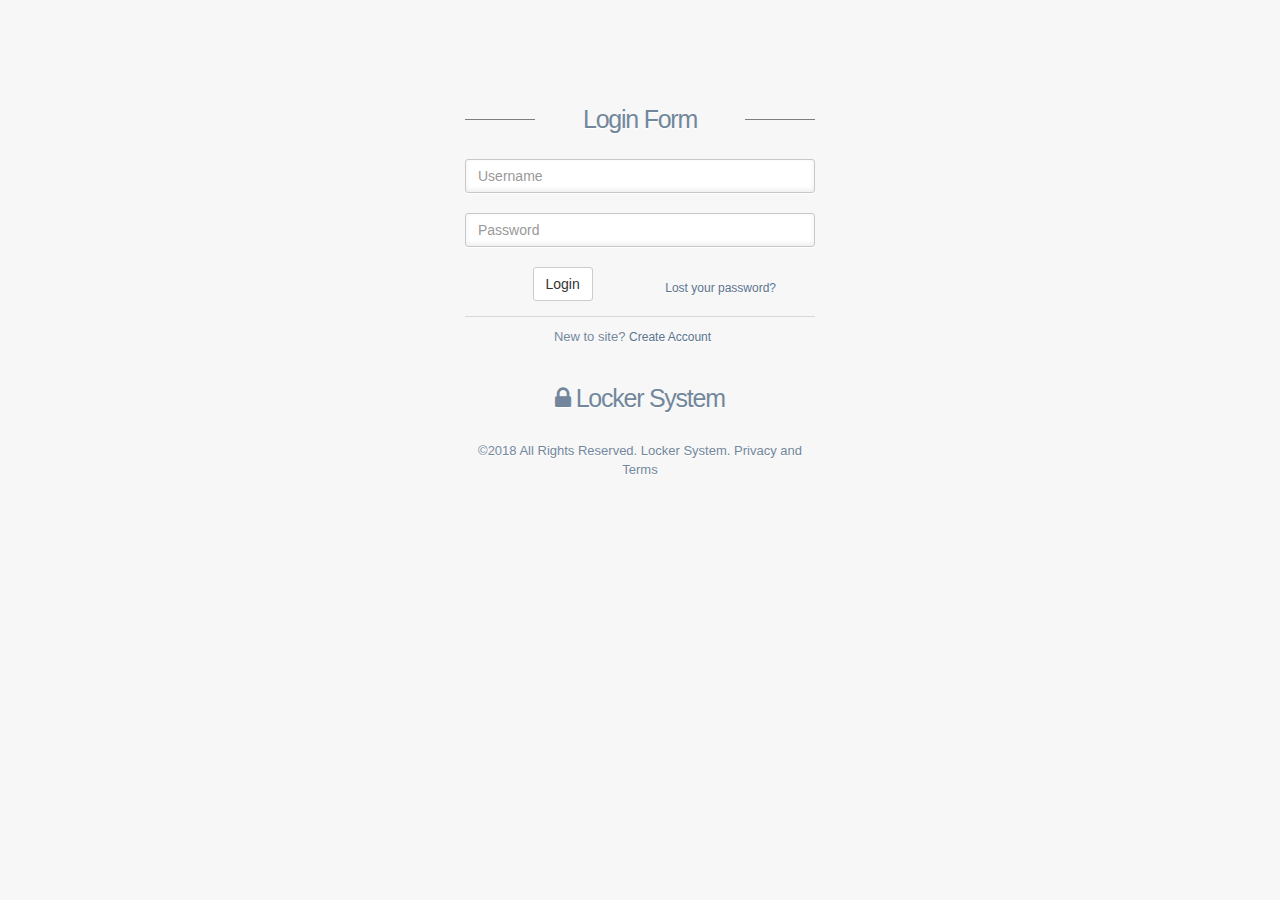
==== view/index.html @ 8dc30292 "newly added" ====
<!DOCTYPE html>
<html lang="en">
<head>
    <meta charset="UTF-8">
    <meta name="viewport" content="width=device-width, initial-scale=1.0">
    <meta http-equiv="X-UA-Compatible" content="ie=edge">
    <title>Locker System</title>
    <link rel="stylesheet" href="assets/css/bs.css">
    <link rel="stylesheet" href="assets/css/fa.css">
    <link rel="stylesheet" href="assets/css/progress.css">
    <link rel="stylesheet" href="assets/css/animate.css">
    <link rel="stylesheet" href="assets/css/custom.css">
</head>
<body class="login">
    <a href="" class="hiddenanchor" id="signup"></a>
    <a class="hiddenanchor" id="signin"></a>

    <div class="login_wrapper">
        <div class="animate form login_form">
          <section class="login_content">
            <form method="post">
              <h1>Login Form</h1>
              <div>
                <input type="text" class="form-control" placeholder="Username" required="" name="username" />
              </div>
              <div>
                <input type="password" class="form-control" placeholder="Password" required="" name="password" />
              </div>
              <div>
              <button class="btn btn-default submit" name="login" type="submit">Login</button>
                <a class="reset_pass" href="#">Lost your password?</a>
              </div>

              <div class="clearfix"></div>

              <div class="separator">
                <p class="change_link">New to site?
                  <a href="#signup" class="to_register"> Create Account </a>
                </p>

                <div class="clearfix"></div>
                <br />

                <div>
                <h1><i class="fa fa-lock"></i> Locker System</h1>
                <p>©2018 All Rights Reserved. Locker System. Privacy and Terms</p>
                </div>
              </div>
            </form>
          </section>
          <!-- PHP -->
                    <!-- END -->
        </div>

        <div id="register" class="animate form registration_form">
          <section class="login_content">
            <form method="post">
              <h1>Create Account</h1>
              <div>
                <input type="text" class="form-control" placeholder="Username" required="" name="username" />
              </div>
              <div>
                <input type="password" class="form-control" placeholder="Password" required="" name="password"/>
              </div>
              <div>
                  <input type="text" class="form-control" placeholder="Firstname" required="" name="firstname"/>
              </div>
              <div>
                <input type="text" class="form-control" placeholder="Lastname" required="" name="lastname"/>
              </div>
              <div>
                    <select name="dept_code" class="form-control" style="margin-bottom:5%" required="">
                      <option value="" disabled selected>Course</option>
                     <option value=1 >BSIT</option><option value=2 >BSBA</option>                    </select>
                   
              </div>
              <div >
                    <select name="yearlevel"  class="form-control" required="">
                      <option value="" disabled selected>Year Level</option>
                      <option value="1">1</option>
                      <option value="2">2</option>
                      <option value="3">3</option>
                      <option value="4">4</option>
                    </select>
              </div>
              <div>
                <button class="btn btn-default submit" name="register" type="submit" style="margin-top:5%">Submit</button>
              </div>

              <div class="clearfix"></div>

              <div class="separator">
                <p class="change_link">Already a member ?
                  <a href="#signin" class="to_register"> Log in </a>
                </p>

                <div class="clearfix"></div>
                <br />

                <div>
                  <h1><i class="fa fa-paw"></i> Locker System</h1>
                  <p>©2018 All Rights Reserved. Locker System. Privacy and Terms</p>
                </div>
              </div>
            </form>
          </section>
        </div>
      </div>
    </div>
    <!-- PHP -->
    </body>
</html>
---- view/assets/css/fa.css ----
/*!
 *  Font Awesome 4.6.3 by @davegandy - http://fontawesome.io - @fontawesome
 *  License - http://fontawesome.io/license (Font: SIL OFL 1.1, CSS: MIT License)
 */@font-face{font-family:'FontAwesome';src:url('../fonts/fonts/fontawesome-webfont.eot?v=4.6.3');src:url('../fonts/fonts/fontawesome-webfont.eot?#iefix&v=4.6.3') format('embedded-opentype'),url('../fonts/fonts/fontawesome-webfont.woff2?v=4.6.3') format('woff2'),url('../fonts/fonts/fontawesome-webfont.woff?v=4.6.3') format('woff'),url('../fonts/fonts/fontawesome-webfont.ttf?v=4.6.3') format('truetype'),url('../fonts/fonts/fontawesome-webfont.svg?v=4.6.3#fontawesomeregular') format('svg');font-weight:normal;font-style:normal}.fa{display:inline-block;font:normal normal normal 14px/1 FontAwesome;font-size:inherit;text-rendering:auto;-webkit-font-smoothing:antialiased;-moz-osx-font-smoothing:grayscale}.fa-lg{font-size:1.33333333em;line-height:.75em;vertical-align:-15%}.fa-2x{font-size:2em}.fa-3x{font-size:3em}.fa-4x{font-size:4em}.fa-5x{font-size:5em}.fa-fw{width:1.28571429em;text-align:center}.fa-ul{padding-left:0;margin-left:2.14285714em;list-style-type:none}.fa-ul>li{position:relative}.fa-li{position:absolute;left:-2.14285714em;width:2.14285714em;top:.14285714em;text-align:center}.fa-li.fa-lg{left:-1.85714286em}.fa-border{padding:.2em .25em .15em;border:solid .08em #eee;border-radius:.1em}.fa-pull-left{float:left}.fa-pull-right{float:right}.fa.fa-pull-left{margin-right:.3em}.fa.fa-pull-right{margin-left:.3em}.pull-right{float:right}.pull-left{float:left}.fa.pull-left{margin-right:.3em}.fa.pull-right{margin-left:.3em}.fa-spin{-webkit-animation:fa-spin 2s infinite linear;animation:fa-spin 2s infinite linear}.fa-pulse{-webkit-animation:fa-spin 1s infinite steps(8);animation:fa-spin 1s infinite steps(8)}@-webkit-keyframes fa-spin{0%{-webkit-transform:rotate(0deg);transform:rotate(0deg)}100%{-webkit-transform:rotate(359deg);transform:rotate(359deg)}}@keyframes fa-spin{0%{-webkit-transform:rotate(0deg);transform:rotate(0deg)}100%{-webkit-transform:rotate(359deg);transform:rotate(359deg)}}.fa-rotate-90{-ms-filter:"progid:DXImageTransform.Microsoft.BasicImage(rotation=1)";-webkit-transform:rotate(90deg);-ms-transform:rotate(90deg);transform:rotate(90deg)}.fa-rotate-180{-ms-filter:"progid:DXImageTransform.Microsoft.BasicImage(rotation=2)";-webkit-transform:rotate(180deg);-ms-transform:rotate(180deg);transform:rotate(180deg)}.fa-rotate-270{-ms-filter:"progid:DXImageTransform.Microsoft.BasicImage(rotation=3)";-webkit-transform:rotate(270deg);-ms-transform:rotate(270deg);transform:rotate(270deg)}.fa-flip-horizontal{-ms-filter:"progid:DXImageTransform.Microsoft.BasicImage(rotation=0, mirror=1)";-webkit-transform:scale(-1, 1);-ms-transform:scale(-1, 1);transform:scale(-1, 1)}.fa-flip-vertical{-ms-filter:"progid:DXImageTransform.Microsoft.BasicImage(rotation=2, mirror=1)";-webkit-transform:scale(1, -1);-ms-transform:scale(1, -1);transform:scale(1, -1)}:root .fa-rotate-90,:root .fa-rotate-180,:root .fa-rotate-270,:root .fa-flip-horizontal,:root .fa-flip-vertical{filter:none}.fa-stack{position:relative;display:inline-block;width:2em;height:2em;line-height:2em;vertical-align:middle}.fa-stack-1x,.fa-stack-2x{position:absolute;left:0;width:100%;text-align:center}.fa-stack-1x{line-height:inherit}.fa-stack-2x{font-size:2em}.fa-inverse{color:#fff}.fa-glass:before{content:"\f000"}.fa-music:before{content:"\f001"}.fa-search:before{content:"\f002"}.fa-envelope-o:before{content:"\f003"}.fa-heart:before{content:"\f004"}.fa-star:before{content:"\f005"}.fa-star-o:before{content:"\f006"}.fa-user:before{content:"\f007"}.fa-film:before{content:"\f008"}.fa-th-large:before{content:"\f009"}.fa-th:before{content:"\f00a"}.fa-th-list:before{content:"\f00b"}.fa-check:before{content:"\f00c"}.fa-remove:before,.fa-close:before,.fa-times:before{content:"\f00d"}.fa-search-plus:before{content:"\f00e"}.fa-search-minus:before{content:"\f010"}.fa-power-off:before{content:"\f011"}.fa-signal:before{content:"\f012"}.fa-gear:before,.fa-cog:before{content:"\f013"}.fa-trash-o:before{content:"\f014"}.fa-home:before{content:"\f015"}.fa-file-o:before{content:"\f016"}.fa-clock-o:before{content:"\f017"}.fa-road:before{content:"\f018"}.fa-download:before{content:"\f019"}.fa-arrow-circle-o-down:before{content:"\f01a"}.fa-arrow-circle-o-up:before{content:"\f01b"}.fa-inbox:before{content:"\f01c"}.fa-play-circle-o:before{content:"\f01d"}.fa-rotate-right:before,.fa-repeat:before{content:"\f01e"}.fa-refresh:before{content:"\f021"}.fa-list-alt:before{content:"\f022"}.fa-lock:before{content:"\f023"}.fa-flag:before{content:"\f024"}.fa-headphones:before{content:"\f025"}.fa-volume-off:before{content:"\f026"}.fa-volume-down:before{content:"\f027"}.fa-volume-up:before{content:"\f028"}.fa-qrcode:before{content:"\f029"}.fa-barcode:before{content:"\f02a"}.fa-tag:before{content:"\f02b"}.fa-tags:before{content:"\f02c"}.fa-book:before{content:"\f02d"}.fa-bookmark:before{content:"\f02e"}.fa-print:before{content:"\f02f"}.fa-camera:before{content:"\f030"}.fa-font:before{content:"\f031"}.fa-bold:before{content:"\f032"}.fa-italic:before{content:"\f033"}.fa-text-height:before{content:"\f034"}.fa-text-width:before{content:"\f035"}.fa-align-left:before{content:"\f036"}.fa-align-center:before{content:"\f037"}.fa-align-right:before{content:"\f038"}.fa-align-justify:before{content:"\f039"}.fa-list:before{content:"\f03a"}.fa-dedent:before,.fa-outdent:before{content:"\f03b"}.fa-indent:before{content:"\f03c"}.fa-video-camera:before{content:"\f03d"}.fa-photo:before,.fa-image:before,.fa-picture-o:before{content:"\f03e"}.fa-pencil:before{content:"\f040"}.fa-map-marker:before{content:"\f041"}.fa-adjust:before{content:"\f042"}.fa-tint:before{content:"\f043"}.fa-edit:before,.fa-pencil-square-o:before{content:"\f044"}.fa-share-square-o:before{content:"\f045"}.fa-check-square-o:before{content:"\f046"}.fa-arrows:before{content:"\f047"}.fa-step-backward:before{content:"\f048"}.fa-fast-backward:before{content:"\f049"}.fa-backward:before{content:"\f04a"}.fa-play:before{content:"\f04b"}.fa-pause:before{content:"\f04c"}.fa-stop:before{content:"\f04d"}.fa-forward:before{content:"\f04e"}.fa-fast-forward:before{content:"\f050"}.fa-step-forward:before{content:"\f051"}.fa-eject:before{content:"\f052"}.fa-chevron-left:before{content:"\f053"}.fa-chevron-right:before{content:"\f054"}.fa-plus-circle:before{content:"\f055"}.fa-minus-circle:before{content:"\f056"}.fa-times-circle:before{content:"\f057"}.fa-check-circle:before{content:"\f058"}.fa-question-circle:before{content:"\f059"}.fa-info-circle:before{content:"\f05a"}.fa-crosshairs:before{content:"\f05b"}.fa-times-circle-o:before{content:"\f05c"}.fa-check-circle-o:before{content:"\f05d"}.fa-ban:before{content:"\f05e"}.fa-arrow-left:before{content:"\f060"}.fa-arrow-right:before{content:"\f061"}.fa-arrow-up:before{content:"\f062"}.fa-arrow-down:before{content:"\f063"}.fa-mail-forward:before,.fa-share:before{content:"\f064"}.fa-expand:before{content:"\f065"}.fa-compress:before{content:"\f066"}.fa-plus:before{content:"\f067"}.fa-minus:before{content:"\f068"}.fa-asterisk:before{content:"\f069"}.fa-exclamation-circle:before{content:"\f06a"}.fa-gift:before{content:"\f06b"}.fa-leaf:before{content:"\f06c"}.fa-fire:before{content:"\f06d"}.fa-eye:before{content:"\f06e"}.fa-eye-slash:before{content:"\f070"}.fa-warning:before,.fa-exclamation-triangle:before{content:"\f071"}.fa-plane:before{content:"\f072"}.fa-calendar:before{content:"\f073"}.fa-random:before{content:"\f074"}.fa-comment:before{content:"\f075"}.fa-magnet:before{content:"\f076"}.fa-chevron-up:before{content:"\f077"}.fa-chevron-down:before{content:"\f078"}.fa-retweet:before{content:"\f079"}.fa-shopping-cart:before{content:"\f07a"}.fa-folder:before{content:"\f07b"}.fa-folder-open:before{content:"\f07c"}.fa-arrows-v:before{content:"\f07d"}.fa-arrows-h:before{content:"\f07e"}.fa-bar-chart-o:before,.fa-bar-chart:before{content:"\f080"}.fa-twitter-square:before{content:"\f081"}.fa-facebook-square:before{content:"\f082"}.fa-camera-retro:before{content:"\f083"}.fa-key:before{content:"\f084"}.fa-gears:before,.fa-cogs:before{content:"\f085"}.fa-comments:before{content:"\f086"}.fa-thumbs-o-up:before{content:"\f087"}.fa-thumbs-o-down:before{content:"\f088"}.fa-star-half:before{content:"\f089"}.fa-heart-o:before{content:"\f08a"}.fa-sign-out:before{content:"\f08b"}.fa-linkedin-square:before{content:"\f08c"}.fa-thumb-tack:before{content:"\f08d"}.fa-external-link:before{content:"\f08e"}.fa-sign-in:before{content:"\f090"}.fa-trophy:before{content:"\f091"}.fa-github-square:before{content:"\f092"}.fa-upload:before{content:"\f093"}.fa-lemon-o:before{content:"\f094"}.fa-phone:before{content:"\f095"}.fa-square-o:before{content:"\f096"}.fa-bookmark-o:before{content:"\f097"}.fa-phone-square:before{content:"\f098"}.fa-twitter:before{content:"\f099"}.fa-facebook-f:before,.fa-facebook:before{content:"\f09a"}.fa-github:before{content:"\f09b"}.fa-unlock:before{content:"\f09c"}.fa-credit-card:before{content:"\f09d"}.fa-feed:before,.fa-rss:before{content:"\f09e"}.fa-hdd-o:before{content:"\f0a0"}.fa-bullhorn:before{content:"\f0a1"}.fa-bell:before{content:"\f0f3"}.fa-certificate:before{content:"\f0a3"}.fa-hand-o-right:before{content:"\f0a4"}.fa-hand-o-left:before{content:"\f0a5"}.fa-hand-o-up:before{content:"\f0a6"}.fa-hand-o-down:before{content:"\f0a7"}.fa-arrow-circle-left:before{content:"\f0a8"}.fa-arrow-circle-right:before{content:"\f0a9"}.fa-arrow-circle-up:before{content:"\f0aa"}.fa-arrow-circle-down:before{content:"\f0ab"}.fa-globe:before{content:"\f0ac"}.fa-wrench:before{content:"\f0ad"}.fa-tasks:before{content:"\f0ae"}.fa-filter:before{content:"\f0b0"}.fa-briefcase:before{content:"\f0b1"}.fa-arrows-alt:before{content:"\f0b2"}.fa-group:before,.fa-users:before{content:"\f0c0"}.fa-chain:before,.fa-link:before{content:"\f0c1"}.fa-cloud:before{content:"\f0c2"}.fa-flask:before{content:"\f0c3"}.fa-cut:before,.fa-scissors:before{content:"\f0c4"}.fa-copy:before,.fa-files-o:before{content:"\f0c5"}.fa-paperclip:before{content:"\f0c6"}.fa-save:before,.fa-floppy-o:before{content:"\f0c7"}.fa-square:before{content:"\f0c8"}.fa-navicon:before,.fa-reorder:before,.fa-bars:before{content:"\f0c9"}.fa-list-ul:before{content:"\f0ca"}.fa-list-ol:before{content:"\f0cb"}.fa-strikethrough:before{content:"\f0cc"}.fa-underline:before{content:"\f0cd"}.fa-table:before{content:"\f0ce"}.fa-magic:before{content:"\f0d0"}.fa-truck:before{content:"\f0d1"}.fa-pinterest:before{content:"\f0d2"}.fa-pinterest-square:before{content:"\f0d3"}.fa-google-plus-square:before{content:"\f0d4"}.fa-google-plus:before{content:"\f0d5"}.fa-money:before{content:"\f0d6"}.fa-caret-down:before{content:"\f0d7"}.fa-caret-up:before{content:"\f0d8"}.fa-caret-left:before{content:"\f0d9"}.fa-caret-right:before{content:"\f0da"}.fa-columns:before{content:"\f0db"}.fa-unsorted:before,.fa-sort:before{content:"\f0dc"}.fa-sort-down:before,.fa-sort-desc:before{content:"\f0dd"}.fa-sort-up:before,.fa-sort-asc:before{content:"\f0de"}.fa-envelope:before{content:"\f0e0"}.fa-linkedin:before{content:"\f0e1"}.fa-rotate-left:before,.fa-undo:before{content:"\f0e2"}.fa-legal:before,.fa-gavel:before{content:"\f0e3"}.fa-dashboard:before,.fa-tachometer:before{content:"\f0e4"}.fa-comment-o:before{content:"\f0e5"}.fa-comments-o:before{content:"\f0e6"}.fa-flash:before,.fa-bolt:before{content:"\f0e7"}.fa-sitemap:before{content:"\f0e8"}.fa-umbrella:before{content:"\f0e9"}.fa-paste:before,.fa-clipboard:before{content:"\f0ea"}.fa-lightbulb-o:before{content:"\f0eb"}.fa-exchange:before{content:"\f0ec"}.fa-cloud-download:before{content:"\f0ed"}.fa-cloud-upload:before{content:"\f0ee"}.fa-user-md:before{content:"\f0f0"}.fa-stethoscope:before{content:"\f0f1"}.fa-suitcase:before{content:"\f0f2"}.fa-bell-o:before{content:"\f0a2"}.fa-coffee:before{content:"\f0f4"}.fa-cutlery:before{content:"\f0f5"}.fa-file-text-o:before{content:"\f0f6"}.fa-building-o:before{content:"\f0f7"}.fa-hospital-o:before{content:"\f0f8"}.fa-ambulance:before{content:"\f0f9"}.fa-medkit:before{content:"\f0fa"}.fa-fighter-jet:before{content:"\f0fb"}.fa-beer:before{content:"\f0fc"}.fa-h-square:before{content:"\f0fd"}.fa-plus-square:before{content:"\f0fe"}.fa-angle-double-left:before{content:"\f100"}.fa-angle-double-right:before{content:"\f101"}.fa-angle-double-up:before{content:"\f102"}.fa-angle-double-down:before{content:"\f103"}.fa-angle-left:before{content:"\f104"}.fa-angle-right:before{content:"\f105"}.fa-angle-up:before{content:"\f106"}.fa-angle-down:before{content:"\f107"}.fa-desktop:before{content:"\f108"}.fa-laptop:before{content:"\f109"}.fa-tablet:before{content:"\f10a"}.fa-mobile-phone:before,.fa-mobile:before{content:"\f10b"}.fa-circle-o:before{content:"\f10c"}.fa-quote-left:before{content:"\f10d"}.fa-quote-right:before{content:"\f10e"}.fa-spinner:before{content:"\f110"}.fa-circle:before{content:"\f111"}.fa-mail-reply:before,.fa-reply:before{content:"\f112"}.fa-github-alt:before{content:"\f113"}.fa-folder-o:before{content:"\f114"}.fa-folder-open-o:before{content:"\f115"}.fa-smile-o:before{content:"\f118"}.fa-frown-o:before{content:"\f119"}.fa-meh-o:before{content:"\f11a"}.fa-gamepad:before{content:"\f11b"}.fa-keyboard-o:before{content:"\f11c"}.fa-flag-o:before{content:"\f11d"}.fa-flag-checkered:before{content:"\f11e"}.fa-terminal:before{content:"\f120"}.fa-code:before{content:"\f121"}.fa-mail-reply-all:before,.fa-reply-all:before{content:"\f122"}.fa-star-half-empty:before,.fa-star-half-full:before,.fa-star-half-o:before{content:"\f123"}.fa-location-arrow:before{content:"\f124"}.fa-crop:before{content:"\f125"}.fa-code-fork:before{content:"\f126"}.fa-unlink:before,.fa-chain-broken:before{content:"\f127"}.fa-question:before{content:"\f128"}.fa-info:before{content:"\f129"}.fa-exclamation:before{content:"\f12a"}.fa-superscript:before{content:"\f12b"}.fa-subscript:before{content:"\f12c"}.fa-eraser:before{content:"\f12d"}.fa-puzzle-piece:before{content:"\f12e"}.fa-microphone:before{content:"\f130"}.fa-microphone-slash:before{content:"\f131"}.fa-shield:before{content:"\f132"}.fa-calendar-o:before{content:"\f133"}.fa-fire-extinguisher:before{content:"\f134"}.fa-rocket:before{content:"\f135"}.fa-maxcdn:before{content:"\f136"}.fa-chevron-circle-left:before{content:"\f137"}.fa-chevron-circle-right:before{content:"\f138"}.fa-chevron-circle-up:before{content:"\f139"}.fa-chevron-circle-down:before{content:"\f13a"}.fa-html5:before{content:"\f13b"}.fa-css3:before{content:"\f13c"}.fa-anchor:before{content:"\f13d"}.fa-unlock-alt:before{content:"\f13e"}.fa-bullseye:before{content:"\f140"}.fa-ellipsis-h:before{content:"\f141"}.fa-ellipsis-v:before{content:"\f142"}.fa-rss-square:before{content:"\f143"}.fa-play-circle:before{content:"\f144"}.fa-ticket:before{content:"\f145"}.fa-minus-square:before{content:"\f146"}.fa-minus-square-o:before{content:"\f147"}.fa-level-up:before{content:"\f148"}.fa-level-down:before{content:"\f149"}.fa-check-square:before{content:"\f14a"}.fa-pencil-square:before{content:"\f14b"}.fa-external-link-square:before{content:"\f14c"}.fa-share-square:before{content:"\f14d"}.fa-compass:before{content:"\f14e"}.fa-toggle-down:before,.fa-caret-square-o-down:before{content:"\f150"}.fa-toggle-up:before,.fa-caret-square-o-up:before{content:"\f151"}.fa-toggle-right:before,.fa-caret-square-o-right:before{content:"\f152"}.fa-euro:before,.fa-eur:before{content:"\f153"}.fa-gbp:before{content:"\f154"}.fa-dollar:before,.fa-usd:before{content:"\f155"}.fa-rupee:before,.fa-inr:before{content:"\f156"}.fa-cny:before,.fa-rmb:before,.fa-yen:before,.fa-jpy:before{content:"\f157"}.fa-ruble:before,.fa-rouble:before,.fa-rub:before{content:"\f158"}.fa-won:before,.fa-krw:before{content:"\f159"}.fa-bitcoin:before,.fa-btc:before{content:"\f15a"}.fa-file:before{content:"\f15b"}.fa-file-text:before{content:"\f15c"}.fa-sort-alpha-asc:before{content:"\f15d"}.fa-sort-alpha-desc:before{content:"\f15e"}.fa-sort-amount-asc:before{content:"\f160"}.fa-sort-amount-desc:before{content:"\f161"}.fa-sort-numeric-asc:before{content:"\f162"}.fa-sort-numeric-desc:before{content:"\f163"}.fa-thumbs-up:before{content:"\f164"}.fa-thumbs-down:before{content:"\f165"}.fa-youtube-square:before{content:"\f166"}.fa-youtube:before{content:"\f167"}.fa-xing:before{content:"\f168"}.fa-xing-square:before{content:"\f169"}.fa-youtube-play:before{content:"\f16a"}.fa-dropbox:before{content:"\f16b"}.fa-stack-overflow:before{content:"\f16c"}.fa-instagram:before{content:"\f16d"}.fa-flickr:before{content:"\f16e"}.fa-adn:before{content:"\f170"}.fa-bitbucket:before{content:"\f171"}.fa-bitbucket-square:before{content:"\f172"}.fa-tumblr:before{content:"\f173"}.fa-tumblr-square:before{content:"\f174"}.fa-long-arrow-down:before{content:"\f175"}.fa-long-arrow-up:before{content:"\f176"}.fa-long-arrow-left:before{content:"\f177"}.fa-long-arrow-right:before{content:"\f178"}.fa-apple:before{content:"\f179"}.fa-windows:before{content:"\f17a"}.fa-android:before{content:"\f17b"}.fa-linux:before{content:"\f17c"}.fa-dribbble:before{content:"\f17d"}.fa-skype:before{content:"\f17e"}.fa-foursquare:before{content:"\f180"}.fa-trello:before{content:"\f181"}.fa-female:before{content:"\f182"}.fa-male:before{content:"\f183"}.fa-gittip:before,.fa-gratipay:before{content:"\f184"}.fa-sun-o:before{content:"\f185"}.fa-moon-o:before{content:"\f186"}.fa-archive:before{content:"\f187"}.fa-bug:before{content:"\f188"}.fa-vk:before{content:"\f189"}.fa-weibo:before{content:"\f18a"}.fa-renren:before{content:"\f18b"}.fa-pagelines:before{content:"\f18c"}.fa-stack-exchange:before{content:"\f18d"}.fa-arrow-circle-o-right:before{content:"\f18e"}.fa-arrow-circle-o-left:before{content:"\f190"}.fa-toggle-left:before,.fa-caret-square-o-left:before{content:"\f191"}.fa-dot-circle-o:before{content:"\f192"}.fa-wheelchair:before{content:"\f193"}.fa-vimeo-square:before{content:"\f194"}.fa-turkish-lira:before,.fa-try:before{content:"\f195"}.fa-plus-square-o:before{content:"\f196"}.fa-space-shuttle:before{content:"\f197"}.fa-slack:before{content:"\f198"}.fa-envelope-square:before{content:"\f199"}.fa-wordpress:before{content:"\f19a"}.fa-openid:before{content:"\f19b"}.fa-institution:before,.fa-bank:before,.fa-university:before{content:"\f19c"}.fa-mortar-board:before,.fa-graduation-cap:before{content:"\f19d"}.fa-yahoo:before{content:"\f19e"}.fa-google:before{content:"\f1a0"}.fa-reddit:before{content:"\f1a1"}.fa-reddit-square:before{content:"\f1a2"}.fa-stumbleupon-circle:before{content:"\f1a3"}.fa-stumbleupon:before{content:"\f1a4"}.fa-delicious:before{content:"\f1a5"}.fa-digg:before{content:"\f1a6"}.fa-pied-piper-pp:before{content:"\f1a7"}.fa-pied-piper-alt:before{content:"\f1a8"}.fa-drupal:before{content:"\f1a9"}.fa-joomla:before{content:"\f1aa"}.fa-language:before{content:"\f1ab"}.fa-fax:before{content:"\f1ac"}.fa-building:before{content:"\f1ad"}.fa-child:before{content:"\f1ae"}.fa-paw:before{content:"\f1b0"}.fa-spoon:before{content:"\f1b1"}.fa-cube:before{content:"\f1b2"}.fa-cubes:before{content:"\f1b3"}.fa-behance:before{content:"\f1b4"}.fa-behance-square:before{content:"\f1b5"}.fa-steam:before{content:"\f1b6"}.fa-steam-square:before{content:"\f1b7"}.fa-recycle:before{content:"\f1b8"}.fa-automobile:before,.fa-car:before{content:"\f1b9"}.fa-cab:before,.fa-taxi:before{content:"\f1ba"}.fa-tree:before{content:"\f1bb"}.fa-spotify:before{content:"\f1bc"}.fa-deviantart:before{content:"\f1bd"}.fa-soundcloud:before{content:"\f1be"}.fa-database:before{content:"\f1c0"}.fa-file-pdf-o:before{content:"\f1c1"}.fa-file-word-o:before{content:"\f1c2"}.fa-file-excel-o:before{content:"\f1c3"}.fa-file-powerpoint-o:before{content:"\f1c4"}.fa-file-photo-o:before,.fa-file-picture-o:before,.fa-file-image-o:before{content:"\f1c5"}.fa-file-zip-o:before,.fa-file-archive-o:before{content:"\f1c6"}.fa-file-sound-o:before,.fa-file-audio-o:before{content:"\f1c7"}.fa-file-movie-o:before,.fa-file-video-o:before{content:"\f1c8"}.fa-file-code-o:before{content:"\f1c9"}.fa-vine:before{content:"\f1ca"}.fa-codepen:before{content:"\f1cb"}.fa-jsfiddle:before{content:"\f1cc"}.fa-life-bouy:before,.fa-life-buoy:before,.fa-life-saver:before,.fa-support:before,.fa-life-ring:before{content:"\f1cd"}.fa-circle-o-notch:before{content:"\f1ce"}.fa-ra:before,.fa-resistance:before,.fa-rebel:before{content:"\f1d0"}.fa-ge:before,.fa-empire:before{content:"\f1d1"}.fa-git-square:before{content:"\f1d2"}.fa-git:before{content:"\f1d3"}.fa-y-combinator-square:before,.fa-yc-square:before,.fa-hacker-news:before{content:"\f1d4"}.fa-tencent-weibo:before{content:"\f1d5"}.fa-qq:before{content:"\f1d6"}.fa-wechat:before,.fa-weixin:before{content:"\f1d7"}.fa-send:before,.fa-paper-plane:before{content:"\f1d8"}.fa-send-o:before,.fa-paper-plane-o:before{content:"\f1d9"}.fa-history:before{content:"\f1da"}.fa-circle-thin:before{content:"\f1db"}.fa-header:before{content:"\f1dc"}.fa-paragraph:before{content:"\f1dd"}.fa-sliders:before{content:"\f1de"}.fa-share-alt:before{content:"\f1e0"}.fa-share-alt-square:before{content:"\f1e1"}.fa-bomb:before{content:"\f1e2"}.fa-soccer-ball-o:before,.fa-futbol-o:before{content:"\f1e3"}.fa-tty:before{content:"\f1e4"}.fa-binoculars:before{content:"\f1e5"}.fa-plug:before{content:"\f1e6"}.fa-slideshare:before{content:"\f1e7"}.fa-twitch:before{content:"\f1e8"}.fa-yelp:before{content:"\f1e9"}.fa-newspaper-o:before{content:"\f1ea"}.fa-wifi:before{content:"\f1eb"}.fa-calculator:before{content:"\f1ec"}.fa-paypal:before{content:"\f1ed"}.fa-google-wallet:before{content:"\f1ee"}.fa-cc-visa:before{content:"\f1f0"}.fa-cc-mastercard:before{content:"\f1f1"}.fa-cc-discover:before{content:"\f1f2"}.fa-cc-amex:before{content:"\f1f3"}.fa-cc-paypal:before{content:"\f1f4"}.fa-cc-stripe:before{content:"\f1f5"}.fa-bell-slash:before{content:"\f1f6"}.fa-bell-slash-o:before{content:"\f1f7"}.fa-trash:before{content:"\f1f8"}.fa-copyright:before{content:"\f1f9"}.fa-at:before{content:"\f1fa"}.fa-eyedropper:before{content:"\f1fb"}.fa-paint-brush:before{content:"\f1fc"}.fa-birthday-cake:before{content:"\f1fd"}.fa-area-chart:before{content:"\f1fe"}.fa-pie-chart:before{content:"\f200"}.fa-line-chart:before{content:"\f201"}.fa-lastfm:before{content:"\f202"}.fa-lastfm-square:before{content:"\f203"}.fa-toggle-off:before{content:"\f204"}.fa-toggle-on:before{content:"\f205"}.fa-bicycle:before{content:"\f206"}.fa-bus:before{content:"\f207"}.fa-ioxhost:before{content:"\f208"}.fa-angellist:before{content:"\f209"}.fa-cc:before{content:"\f20a"}.fa-shekel:before,.fa-sheqel:before,.fa-ils:before{content:"\f20b"}.fa-meanpath:before{content:"\f20c"}.fa-buysellads:before{content:"\f20d"}.fa-connectdevelop:before{content:"\f20e"}.fa-dashcube:before{content:"\f210"}.fa-forumbee:before{content:"\f211"}.fa-leanpub:before{content:"\f212"}.fa-sellsy:before{content:"\f213"}.fa-shirtsinbulk:before{content:"\f214"}.fa-simplybuilt:before{content:"\f215"}.fa-skyatlas:before{content:"\f216"}.fa-cart-plus:before{content:"\f217"}.fa-cart-arrow-down:before{content:"\f218"}.fa-diamond:before{content:"\f219"}.fa-ship:before{content:"\f21a"}.fa-user-secret:before{content:"\f21b"}.fa-motorcycle:before{content:"\f21c"}.fa-street-view:before{content:"\f21d"}.fa-heartbeat:before{content:"\f21e"}.fa-venus:before{content:"\f221"}.fa-mars:before{content:"\f222"}.fa-mercury:before{content:"\f223"}.fa-intersex:before,.fa-transgender:before{content:"\f224"}.fa-transgender-alt:before{content:"\f225"}.fa-venus-double:before{content:"\f226"}.fa-mars-double:before{content:"\f227"}.fa-venus-mars:before{content:"\f228"}.fa-mars-stroke:before{content:"\f229"}.fa-mars-stroke-v:before{content:"\f22a"}.fa-mars-stroke-h:before{content:"\f22b"}.fa-neuter:before{content:"\f22c"}.fa-genderless:before{content:"\f22d"}.fa-facebook-official:before{content:"\f230"}.fa-pinterest-p:before{content:"\f231"}.fa-whatsapp:before{content:"\f232"}.fa-server:before{content:"\f233"}.fa-user-plus:before{content:"\f234"}.fa-user-times:before{content:"\f235"}.fa-hotel:before,.fa-bed:before{content:"\f236"}.fa-viacoin:before{content:"\f237"}.fa-train:before{content:"\f238"}.fa-subway:before{content:"\f239"}.fa-medium:before{content:"\f23a"}.fa-yc:before,.fa-y-combinator:before{content:"\f23b"}.fa-optin-monster:before{content:"\f23c"}.fa-opencart:before{content:"\f23d"}.fa-expeditedssl:before{content:"\f23e"}.fa-battery-4:before,.fa-battery-full:before{content:"\f240"}.fa-battery-3:before,.fa-battery-three-quarters:before{content:"\f241"}.fa-battery-2:before,.fa-battery-half:before{content:"\f242"}.fa-battery-1:before,.fa-battery-quarter:before{content:"\f243"}.fa-battery-0:before,.fa-battery-empty:before{content:"\f244"}.fa-mouse-pointer:before{content:"\f245"}.fa-i-cursor:before{content:"\f246"}.fa-object-group:before{content:"\f247"}.fa-object-ungroup:before{content:"\f248"}.fa-sticky-note:before{content:"\f249"}.fa-sticky-note-o:before{content:"\f24a"}.fa-cc-jcb:before{content:"\f24b"}.fa-cc-diners-club:before{content:"\f24c"}.fa-clone:before{content:"\f24d"}.fa-balance-scale:before{content:"\f24e"}.fa-hourglass-o:before{content:"\f250"}.fa-hourglass-1:before,.fa-hourglass-start:before{content:"\f251"}.fa-hourglass-2:before,.fa-hourglass-half:before{content:"\f252"}.fa-hourglass-3:before,.fa-hourglass-end:before{content:"\f253"}.fa-hourglass:before{content:"\f254"}.fa-hand-grab-o:before,.fa-hand-rock-o:before{content:"\f255"}.fa-hand-stop-o:before,.fa-hand-paper-o:before{content:"\f256"}.fa-hand-scissors-o:before{content:"\f257"}.fa-hand-lizard-o:before{content:"\f258"}.fa-hand-spock-o:before{content:"\f259"}.fa-hand-pointer-o:before{content:"\f25a"}.fa-hand-peace-o:before{content:"\f25b"}.fa-trademark:before{content:"\f25c"}.fa-registered:before{content:"\f25d"}.fa-creative-commons:before{content:"\f25e"}.fa-gg:before{content:"\f260"}.fa-gg-circle:before{content:"\f261"}.fa-tripadvisor:before{content:"\f262"}.fa-odnoklassniki:before{content:"\f263"}.fa-odnoklassniki-square:before{content:"\f264"}.fa-get-pocket:before{content:"\f265"}.fa-wikipedia-w:before{content:"\f266"}.fa-safari:before{content:"\f267"}.fa-chrome:before{content:"\f268"}.fa-firefox:before{content:"\f269"}.fa-opera:before{content:"\f26a"}.fa-internet-explorer:before{content:"\f26b"}.fa-tv:before,.fa-television:before{content:"\f26c"}.fa-contao:before{content:"\f26d"}.fa-500px:before{content:"\f26e"}.fa-amazon:before{content:"\f270"}.fa-calendar-plus-o:before{content:"\f271"}.fa-calendar-minus-o:before{content:"\f272"}.fa-calendar-times-o:before{content:"\f273"}.fa-calendar-check-o:before{content:"\f274"}.fa-industry:before{content:"\f275"}.fa-map-pin:before{content:"\f276"}.fa-map-signs:before{content:"\f277"}.fa-map-o:before{content:"\f278"}.fa-map:before{content:"\f279"}.fa-commenting:before{content:"\f27a"}.fa-commenting-o:before{content:"\f27b"}.fa-houzz:before{content:"\f27c"}.fa-vimeo:before{content:"\f27d"}.fa-black-tie:before{content:"\f27e"}.fa-fonticons:before{content:"\f280"}.fa-reddit-alien:before{content:"\f281"}.fa-edge:before{content:"\f282"}.fa-credit-card-alt:before{content:"\f283"}.fa-codiepie:before{content:"\f284"}.fa-modx:before{content:"\f285"}.fa-fort-awesome:before{content:"\f286"}.fa-usb:before{content:"\f287"}.fa-product-hunt:before{content:"\f288"}.fa-mixcloud:before{content:"\f289"}.fa-scribd:before{content:"\f28a"}.fa-pause-circle:before{content:"\f28b"}.fa-pause-circle-o:before{content:"\f28c"}.fa-stop-circle:before{content:"\f28d"}.fa-stop-circle-o:before{content:"\f28e"}.fa-shopping-bag:before{content:"\f290"}.fa-shopping-basket:before{content:"\f291"}.fa-hashtag:before{content:"\f292"}.fa-bluetooth:before{content:"\f293"}.fa-bluetooth-b:before{content:"\f294"}.fa-percent:before{content:"\f295"}.fa-gitlab:before{content:"\f296"}.fa-wpbeginner:before{content:"\f297"}.fa-wpforms:before{content:"\f298"}.fa-envira:before{content:"\f299"}.fa-universal-access:before{content:"\f29a"}.fa-wheelchair-alt:before{content:"\f29b"}.fa-question-circle-o:before{content:"\f29c"}.fa-blind:before{content:"\f29d"}.fa-audio-description:before{content:"\f29e"}.fa-volume-control-phone:before{content:"\f2a0"}.fa-braille:before{content:"\f2a1"}.fa-assistive-listening-systems:before{content:"\f2a2"}.fa-asl-interpreting:before,.fa-american-sign-language-interpreting:before{content:"\f2a3"}.fa-deafness:before,.fa-hard-of-hearing:before,.fa-deaf:before{content:"\f2a4"}.fa-glide:before{content:"\f2a5"}.fa-glide-g:before{content:"\f2a6"}.fa-signing:before,.fa-sign-language:before{content:"\f2a7"}.fa-low-vision:before{content:"\f2a8"}.fa-viadeo:before{content:"\f2a9"}.fa-viadeo-square:before{content:"\f2aa"}.fa-snapchat:before{content:"\f2ab"}.fa-snapchat-ghost:before{content:"\f2ac"}.fa-snapchat-square:before{content:"\f2ad"}.fa-pied-piper:before{content:"\f2ae"}.fa-first-order:before{content:"\f2b0"}.fa-yoast:before{content:"\f2b1"}.fa-themeisle:before{content:"\f2b2"}.fa-google-plus-circle:before,.fa-google-plus-official:before{content:"\f2b3"}.fa-fa:before,.fa-font-awesome:before{content:"\f2b4"}.sr-only{position:absolute;width:1px;height:1px;padding:0;margin:-1px;overflow:hidden;clip:rect(0, 0, 0, 0);border:0}.sr-only-focusable:active,.sr-only-focusable:focus{position:static;width:auto;height:auto;margin:0;overflow:visible;clip:auto}
---- view/assets/css/progress.css ----
/* Make clicks pass-through */
#nprogress {
    pointer-events: none;
  }
  
  #nprogress .bar {
    background: #29d;
  
    position: fixed;
    z-index: 1031;
    top: 0;
    left: 0;
  
    width: 100%;
    height: 2px;
  }
  
  /* Fancy blur effect */
  #nprogress .peg {
    display: block;
    position: absolute;
    right: 0px;
    width: 100px;
    height: 100%;
    box-shadow: 0 0 10px #29d, 0 0 5px #29d;
    opacity: 1.0;
  
    -webkit-transform: rotate(3deg) translate(0px, -4px);
        -ms-transform: rotate(3deg) translate(0px, -4px);
            transform: rotate(3deg) translate(0px, -4px);
  }
  
  /* Remove these to get rid of the spinner */
  #nprogress .spinner {
    display: block;
    position: fixed;
    z-index: 1031;
    top: 15px;
    right: 15px;
  }
  
  #nprogress .spinner-icon {
    width: 18px;
    height: 18px;
    box-sizing: border-box;
  
    border: solid 2px transparent;
    border-top-color: #29d;
    border-left-color: #29d;
    border-radius: 50%;
  
    -webkit-animation: nprogress-spinner 400ms linear infinite;
            animation: nprogress-spinner 400ms linear infinite;
  }
  
  .nprogress-custom-parent {
    overflow: hidden;
    position: relative;
  }
  
  .nprogress-custom-parent #nprogress .spinner,
  .nprogress-custom-parent #nprogress .bar {
    position: absolute;
  }
  
  @-webkit-keyframes nprogress-spinner {
    0%   { -webkit-transform: rotate(0deg); }
    100% { -webkit-transform: rotate(360deg); }
  }
  @keyframes nprogress-spinner {
    0%   { transform: rotate(0deg); }
    100% { transform: rotate(360deg); }
  }
---- view/assets/css/custom.css ----
.x_title h2,table.tile_info td p{white-space:nowrap;text-overflow:ellipsis}.site_title,.x_title h2,table.tile_info td p{text-overflow:ellipsis}.detail a,.expand,.jqstooltip,.paging_full_numbers a:hover,.site_title:focus,.site_title:hover,a,a:focus,a:hover{text-decoration:none}.byline,.main_menu .fa{-webkit-font-smoothing:antialiased}.daterangepicker .ranges li{color:#73879C}.daterangepicker .ranges li.active,.daterangepicker .ranges li:hover{background:#536A7F;border:1px solid #536A7F;color:#fff}.daterangepicker .input-mini{background-color:#eee;border:1px solid #ccc;box-shadow:none!important}.daterangepicker .input-mini.active{border:1px solid #ccc}.daterangepicker select.ampmselect,.daterangepicker select.hourselect,.daterangepicker select.minuteselect,.daterangepicker select.monthselect,.daterangepicker select.secondselect,.daterangepicker select.yearselect{font-size:12px;padding:1px;margin:0;cursor:default;height:30px;border:1px solid #ADB2B5;line-height:30px;border-radius:0!important}.daterangepicker select.monthselect{margin-right:2%}.daterangepicker td.in-range{background:#E4E7EA;color:#73879C}.daterangepicker td.active,.daterangepicker td.active:hover{background-color:#536A7F;color:#fff}.daterangepicker th.available:hover{background:#eee;color:#34495E}.daterangepicker:after,.daterangepicker:before{content:none}.daterangepicker .calendar.single{margin:0 0 4px}.daterangepicker .calendar.single .calendar-table{width:224px;padding:0 0 4px!important}.daterangepicker .calendar.single .calendar-table thead tr:first-child th{padding:8px 5px}.daterangepicker .calendar.single .calendar-table thead th{border-radius:0}.daterangepicker.picker_1{color:#fff;background:#34495E}.daterangepicker.picker_1 .calendar-table{background:#34495E}.daterangepicker.picker_1 .calendar-table thead tr{background:#213345}.daterangepicker.picker_1 .calendar-table thead tr:first-child{background:#1ABB9C}.daterangepicker.picker_1 .calendar-table td.off{background:#34495E;color:#999}.daterangepicker.picker_1 .calendar-table td.available:hover{color:#34495E}.daterangepicker.picker_2 .calendar-table thead tr{color:#1ABB9C}.daterangepicker.picker_2 .calendar-table thead tr:first-child{color:#73879C}.daterangepicker.picker_3 .calendar-table thead tr:first-child{color:#fff;background:#1ABB9C}.daterangepicker.picker_4 .calendar-table thead tr:first-child{color:#fff;background:#34495E}.daterangepicker.picker_4 .calendar-table td,.daterangepicker.picker_4 .calendar-table td.off{background:#ECF0F1;border:1px solid #fff;border-radius:0}.daterangepicker.picker_4 .calendar-table td.active{background:#34495E}.calendar-exibit .show-calendar{float:none;display:block;position:relative;background-color:#fff;border:1px solid #ccc;margin-bottom:20px;border:1px solid rgba(0,0,0,.15);overflow:hidden}.calendar-exibit .show-calendar .calendar{margin:0 0 4px}.calendar-exibit .show-calendar.picker_1{background:#34495E}.calendar-exibit .calendar-table{padding:0 0 4px}.left_col{background:#2A3F54}.nav-sm .container.body .col-md-3.left_col{min-height:100%;width:70px;padding:0;z-index:9999;position:absolute}.nav-sm .container.body .col-md-3.left_col.menu_fixed{position:fixed;height:100%}.nav-sm .container.body .col-md-3.left_col .mCSB_container,.nav-sm .container.body .col-md-3.left_col .mCustomScrollBox{overflow:visible}.overflow_hidden,.sidebar-widget,.site_title,.tile,.weather-days .col-sm-2,.x_title h2,table.tile_info td p{overflow:hidden}.nav-sm .hidden-small{visibility:hidden}.nav-sm .container.body .right_col{padding:10px 20px;margin-left:70px;z-index:2}.nav-sm .navbar.nav_title{width:70px}.nav-sm .navbar.nav_title a span{display:none}.nav-sm .navbar.nav_title a i{font-size:27px;margin:13px 0 0 3px}.site_title i{border:1px solid #EAEAEA;padding:5px 6px;border-radius:50%}.nav-sm .main_container .top_nav{display:block;margin-left:70px;z-index:2}.nav-sm .nav.side-menu li a{text-align:center!important;font-weight:400;font-size:10px;padding:10px 5px}.nav-sm .nav.child_menu li.active,.nav-sm .nav.side-menu li.active-sm{border-right:5px solid #1ABB9C}.nav-sm .nav.side-menu li.active-sm ul ul,.nav-sm ul.nav.child_menu ul{position:static;width:200px;background:0 0}.nav-sm>.nav.side-menu>li.active-sm>a{color:#1ABB9C!important}.nav-sm .nav.side-menu li a i.toggle-up{display:none!important}.nav-sm .menu_section h3,.nav-sm .profile,.nav-sm .menu_section span.fa{display:none}.nav-sm .nav.side-menu li a i{font-size:25px!important;text-align:center;width:100%!important;margin-bottom:5px}.nav-sm ul.nav.child_menu{left:100%;position:absolute;top:0;width:210px;z-index:4000;background:#3E5367;display:none}.nav-sm ul.nav.child_menu li{padding:0 10px}.nav-sm ul.nav.child_menu li a{text-align:left!important}.menu_section{margin-bottom:35px}.menu_section h3{padding-left:15px;color:#fff;text-transform:uppercase;letter-spacing:.5px;font-weight:700;font-size:11px;margin-bottom:0;margin-top:0;text-shadow:1px 1px #000}.menu_section>ul{margin-top:10px}.profile_pic{width:35%;float:left}.img-circle.profile_img{width:70%;background:#fff;margin-left:15%;z-index:1000;position:inherit;margin-top:20px;border:1px solid rgba(52,73,94,.44);padding:4px}.profile_info{padding:25px 10px 10px;width:65%;float:left}.profile_info span{font-size:13px;line-height:30px;color:#BAB8B8}.profile_info h2{font-size:14px;color:#ECF0F1;margin:0;font-weight:300}.profile.img_2{text-align:center}.profile.img_2 .profile_pic{width:100%}.profile.img_2 .profile_pic .img-circle.profile_img{width:50%;margin:10px 0 0}.profile.img_2 .profile_info{padding:15px 10px 0;width:100%;margin-bottom:10px;float:left}.main_menu span.fa{float:right;text-align:center;margin-top:5px;font-size:10px;min-width:inherit;color:#C4CFDA}.active a span.fa{text-align:right!important;margin-right:4px}.nav-sm .menu_section{margin:0}.nav-sm li li span.fa{display:inline-block}.nav_menu{float:left;background:#EDEDED;border-bottom:1px solid #D9DEE4;margin-bottom:10px;width:100%;position:relative}@media (min-width:480px){.nav_menu{position:static}}.nav-md .container.body .col-md-3.left_col{min-height:100%;width:230px;padding:0;position:absolute;display:-ms-flexbox;display:flex;z-index:1}.nav-md .container.body .col-md-3.left_col.menu_fixed{height:100%;position:fixed}body .container.body .right_col{background:#F7F7F7}.nav-md .container.body .right_col{padding:10px 20px 0;margin-left:230px}.nav_title{width:230px;float:left;background:#2A3F54;border-radius:0;height:57px}@media (max-width:991px){.nav-md .container.body .right_col,.nav-md .container.body .top_nav{width:100%;margin:0}.nav-md .container.body .col-md-3.left_col{display:none}.nav-md .container.body .right_col{width:100%;padding-right:0}.right_col{padding:10px!important}}@media (max-width:1200px){.x_title h2{width:62%;font-size:17px}.graph,.tile{zoom:85%;height:inherit}}@media (max-width:1270px) and (min-width:192px){.x_title h2 small{display:none}}.left_col .mCSB_scrollTools{width:6px}.left_col .mCSB_dragger{max-height:400px!important}.blue{color:#3498DB}.purple{color:#9B59B6}.green{color:#1ABB9C}.aero{color:#9CC2CB}.red{color:#E74C3C}.dark{color:#34495E}.border-blue{border-color:#3498DB!important}.border-purple{border-color:#9B59B6!important}.border-green{border-color:#1ABB9C!important}.border-aero{border-color:#9CC2CB!important}.border-red{border-color:#E74C3C!important}.border-dark{border-color:#34495E!important}.bg-white{background:#fff!important;border:1px solid #fff!important;color:#73879C}.bg-green{background:#1ABB9C!important;border:1px solid #1ABB9C!important;color:#fff}.bg-red{background:#E74C3C!important;border:1px solid #E74C3C!important;color:#fff}.bg-blue{background:#3498DB!important;border:1px solid #3498DB!important;color:#fff}.bg-orange{background:#F39C12!important;border:1px solid #F39C12!important;color:#fff}.bg-purple{background:#9B59B6!important;border:1px solid #9B59B6!important;color:#fff}.bg-blue-sky{background:#50C1CF!important;border:1px solid #50C1CF!important;color:#fff}.container{width:100%;padding:0}.top_nav .nav .open>a,.top_nav .nav .open>a:focus,.top_nav .nav .open>a:hover,.top_nav .nav>li>a:focus,.top_nav .nav>li>a:hover{background:#D9DEE4}body{color:#73879C;background:#2A3F54;font-family:"Helvetica Neue",Roboto,Arial,"Droid Sans",sans-serif;font-size:13px;font-weight:400;line-height:1.471}.main_container .top_nav{display:block;margin-left:230px}.no-padding{padding:0!important}.page-title{width:100%;height:65px;padding:10px 0}.page-title .title_left{width:45%;float:left;display:block}.page-title .title_left h3{margin:9px 0}.page-title .title_right{width:55%;float:left;display:block}.page-title .title_right .pull-right{margin:10px 0}.fixed_height_320{height:320px}.fixed_height_390{height:390px}.fixed_height_200{height:200px}.progress-bar-dark{background-color:#34495E!important}.progress-bar-gray{background-color:#BDC3C7!important}table.no-margin .progress{margin-bottom:0}.main_content{padding:10px 20px}.col-md-55{width:50%;margin-bottom:10px}@media (min-width:768px){.col-md-55{width:20%}}@media (min-width:992px){.col-md-55{width:20%}}@media (min-width:1200px){.col-md-55{width:20%}}@media (min-width:192px) and (max-width:1270px){table.tile_info span.right{margin-right:7px;float:left}}.center-margin{margin:0 auto;float:none!important}.col-lg-1,.col-lg-10,.col-lg-11,.col-lg-12,.col-lg-2,.col-lg-3,.col-lg-4,.col-lg-5,.col-lg-6,.col-lg-7,.col-lg-8,.col-lg-9,.col-md-1,.col-md-10,.col-md-11,.col-md-12,.col-md-2,.col-md-3,.col-md-4,.col-md-5,.col-md-55,.col-md-6,.col-md-7,.col-md-8,.col-md-9,.col-sm-1,.col-sm-10,.col-sm-11,.col-sm-12,.col-sm-2,.col-sm-3,.col-sm-4,.col-sm-5,.col-sm-6,.col-sm-7,.col-sm-8,.col-sm-9,.col-xs-1,.col-xs-10,.col-xs-11,.col-xs-12,.col-xs-2,.col-xs-3,.col-xs-4,.col-xs-5,.col-xs-6,.col-xs-7,.col-xs-8,.col-xs-9{position:relative;min-height:1px;float:left;padding-right:10px;padding-left:10px}.row{margin-right:-10px;margin-left:-10px}.grid_slider .col-md-6{padding:0 40px}.h1,.h2,.h3,h1,h2,h3{margin-top:10px;margin-bottom:10px}a{color:#5A738E}.btn.active.focus,.btn.active:focus,.btn.focus,.btn:active.focus,.btn:active:focus,.btn:focus,:active,:focus,:visited,a,a:active,a:focus,a:visited{outline:0}.navbar{margin-bottom:0}.navbar-header{background:#34495E}.navbar-right{margin-right:0}.top_nav .navbar-right{margin:0;width:70%;float:right}.top_nav .navbar-right li{display:inline-block;float:right;position:static}@media (min-width:480px){.top_nav .navbar-right li{position:relative}}.top_nav .dropdown-menu li{width:100%}.top_nav .dropdown-menu li a{width:100%;padding:12px 20px}.top_nav li a i{font-size:15px}.navbar-static-top{position:fixed;top:0;width:100%}.sidebar-header{border-bottom:0;margin-top:46px}.sidebar-header:first-of-type{margin-top:0}.nav.side-menu>li{position:relative;display:block;cursor:pointer}.nav.side-menu>li>a{margin-bottom:6px}.nav.side-menu>li>a:hover{color:#F2F5F7!important}.nav.side-menu>li>a:hover,.nav>li>a:focus{text-decoration:none;background:0 0}.nav.child_menu{display:none}.nav.child_menu li.active,.nav.child_menu li:hover{background-color:rgba(255,255,255,.06)}.nav.child_menu li{padding-left:36px}.nav-md ul.nav.child_menu li:before{background:#425668;bottom:auto;content:"";height:8px;left:23px;margin-top:15px;position:absolute;right:auto;width:8px;z-index:1;border-radius:50%}.nav-md ul.nav.child_menu li:after{border-left:1px solid #425668;bottom:0;content:"";left:27px;position:absolute;top:0}.nav.top_menu>li>a,.nav>li>a{position:relative;display:block}.nav.child_menu>li>a,.nav.side-menu>li>a{color:#E7E7E7;font-weight:500}.nav li li.current-page a,.nav.child_menu li li a.active,.nav.child_menu li li a:hover{color:#fff}.nav.child_menu li li.active,.nav.child_menu li li:hover{background:0 0}.nav>li>a{padding:13px 15px 12px}.nav.side-menu>li.active,.nav.side-menu>li.current-page{border-right:5px solid #1ABB9C}.nav li.current-page{background:rgba(255,255,255,.05)}.nav li li li.current-page{background:0 0}.navbar-brand,.navbar-nav>li>a,.site_title{color:#ECF0F1!important;margin-left:0!important}.nav.side-menu>li.active>a{text-shadow:rgba(0,0,0,.25) 0 -1px 0;background:linear-gradient(#334556,#2C4257),#2A3F54;box-shadow:rgba(0,0,0,.25) 0 1px 0,inset rgba(255,255,255,.16) 0 1px 0}.navbar-brand,.navbar-nav>li>a{font-weight:500;line-height:32px}.site_title{font-weight:400;font-size:22px;width:100%;line-height:59px;display:block;height:55px;margin:0;padding-left:10px}.nav.navbar-nav>li>a{color:#515356!important}.nav.top_menu>li>a{padding:10px 15px;color:#34495E!important}.nav>li>a:focus,.nav>li>a:hover{background-color:transparent}.top_search{padding:0}.top_search .form-control{box-shadow:inset 0 1px 0 rgba(0,0,0,.075);border-radius:25px 0 0 25px;padding-left:20px;border:1px solid rgba(221,226,232,.49)}.top_search .form-control:focus{border:1px solid rgba(221,226,232,.49);border-right:0}.top_search .input-group-btn button{border-radius:0 25px 25px 0;border:1px solid rgba(221,226,232,.49);border-left:0;box-shadow:inset 0 1px 1px rgba(0,0,0,.075);color:#93A2B2;margin-bottom:0!important}.tiles,.top_tiles{margin-bottom:0}.toggle{float:left;margin:0;padding-top:16px;width:70px}.toggle a{padding:15px 15px 0;margin:0;cursor:pointer}.toggle a i{font-size:26px}.nav.child_menu>li>a{color:rgba(255,255,255,.75);font-size:12px;padding:9px}.panel_toolbox{float:right;min-width:70px}.panel_toolbox>li{float:left;cursor:pointer}.panel_toolbox>li>a{padding:5px;color:#C5C7CB;font-size:14px}.panel_toolbox>li>a:hover{background:#F5F7FA}.line_30{line-height:30px}.main_menu_side{padding:0}.bs-docs-sidebar .nav>li>a{display:block;padding:4px 6px}footer{background:#fff;padding:15px 20px;display:block}.nav-sm footer{margin-left:70px}.footer_fixed footer{position:fixed;left:0;bottom:0;width:100%}.degrees:after,.x_content,.x_panel{position:relative}@media (min-width:768px){.footer_fixed .nav-sm footer,.footer_fixed footer{margin-left:0}}.tile-stats.sparkline{padding:10px;text-align:center}.jqstooltip{background:#34495E!important;width:30px!important;height:22px!important}.tooltip{display:block!important}.tiles{border-top:1px solid #ccc;margin-top:15px;padding-top:5px}.top_tiles .tile h2{font-size:30px;line-height:30px;margin:3px 0 7px;font-weight:700}article.media{width:100%}*,:after,:before{box-sizing:border-box}#integration-list{width:100%;margin:0 auto;display:table}#integration-list ul{padding:0;margin:20px 0;color:#555}#integration-list ul>li{list-style:none;border-top:1px solid #ddd;display:block;padding:15px;overflow:hidden}#integration-list ul:last-child{border-bottom:1px solid #ddd}#integration-list ul>li:hover{background:#efefef}.expand{display:block;color:#555;cursor:pointer}.expand h2{width:85%;float:left}h2{font-size:18px;font-weight:400}#left,#right{display:table}#sup{display:table-cell;vertical-align:middle;width:80%}.detail a{color:#C0392B;border:1px solid #C0392B;padding:6px 10px 5px;font-size:13px;margin-right:7px}.detail{margin:10px 0;display:none;line-height:22px;height:150px}.detail span{margin:0}.right-arrow{width:10px;float:right;font-weight:700;font-size:20px}.accordion .panel{margin-bottom:5px;border-radius:0;border-bottom:1px solid #efefef}.x_panel,.x_title{margin-bottom:10px}.accordion .panel-heading{background:#F2F5F7;padding:13px;width:100%;display:block}.accordion .panel:hover{background:#F2F5F7}.x_panel{width:100%;padding:10px 17px;display:inline-block;background:#fff;border:1px solid #E6E9ED;-webkit-column-break-inside:avoid;-moz-column-break-inside:avoid;column-break-inside:avoid;opacity:1;transition:all .2s ease}.x_title{border-bottom:2px solid #E6E9ED;padding:1px 5px 6px}.x_title .filter{width:40%;float:right}.x_content,table.tile td ul li a,table.tile_info{width:100%}.x_title h2{margin:5px 0 6px;float:left;display:block}.x_title h2 small{margin-left:10px}.x_title span{color:#BDBDBD}.x_content{padding:0 5px 6px;float:left;clear:both;margin-top:5px}.x_content h4{font-size:16px;font-weight:500}legend{padding-bottom:7px}.demo-placeholder{height:280px}.profile_details:nth-child(3n){clear:both}.profile_details .profile_view{display:inline-block;padding:10px 0 0;background:#fff}.profile_details .profile_view .divider{border-top:1px solid #e5e5e5;padding-top:5px;margin-top:5px}.profile_details .profile_view .ratings{margin-bottom:0;text-align:left;font-size:16px}.profile_details .profile_view .bottom{background:#F2F5F7;padding:9px 0;border-top:1px solid #E6E9ED}.profile_details .profile_view .left{margin-top:20px}.profile_details .profile_view .left p{margin-bottom:3px}.profile_details .profile_view .right{margin-top:0;padding:10px}.profile_details .profile_view .img-circle{border:1px solid #E6E9ED;padding:2px}.profile_details .profile_view h2{margin:5px 0}.profile_details .profile_view .brief{margin:0;font-weight:300}.profile_details .profile_left{background:#fff}.pagination.pagination-split li{display:inline-block;margin-right:3px}.pagination.pagination-split li a{border-radius:4px;color:#768399;-moz-border-radius:4px;-webkit-border-radius:4px}table.tile h3,table.tile h4,table.tile span{font-weight:700;vertical-align:middle!important}table.tile td,table.tile th{text-align:center}table.tile th{border-bottom:1px solid #E6ECEE}table.tile td{padding:5px 0}table.tile td ul{text-align:left;padding-left:0}table.tile td ul li{list-style:none;width:100%}table.tile td ul li a big{right:0;float:right;margin-right:13px}table.tile_info td{text-align:left;padding:1px;font-size:15px}table.tile_info td p{margin:0;line-height:28px}table.tile_info td i{margin-right:8px;font-size:17px;float:left;width:18px;line-height:28px}table.tile_info td:first-child{width:83%}td span{line-height:28px}.error-number{font-size:90px;line-height:90px;margin:20px 0}.col-middle{margin-top:5%}.mid_center{width:370px;margin:0 auto;text-align:center;padding:10px 20px}h3.degrees{font-size:22px;font-weight:400;text-align:center}.degrees:after{content:"o";top:-12px;font-size:13px;font-weight:300}.daily-weather .day{font-size:14px;border-top:2px solid rgba(115,135,156,.36);text-align:center;border-bottom:2px solid rgba(115,135,156,.36);padding:5px 0}.weather-days .col-sm-2{width:16.66666667%}.weather .row{margin-bottom:0}.bulk-actions{display:none}table.countries_list{width:100%}table.countries_list td{padding:0 10px;line-height:30px;border-top:1px solid #eee}.dataTables_paginate a{padding:6px 9px!important;background:#ddd!important;border-color:#ddd!important}.paging_full_numbers a.paginate_active{background-color:rgba(38,185,154,.59)!important;border-color:rgba(38,185,154,.59)!important}a.DTTT_button,button.DTTT_button,div.DTTT_button{border:1px solid #E7E7E7!important;background:#E7E7E7!important;box-shadow:none!important}table.jambo_table{border:1px solid rgba(221,221,221,.78)}table.jambo_table thead{background:rgba(52,73,94,.94);color:#ECF0F1}table.jambo_table tbody tr:hover td{background:rgba(38,185,154,.07);border-top:1px solid rgba(38,185,154,.11);border-bottom:1px solid rgba(38,185,154,.11)}table.jambo_table tbody tr.selected{background:rgba(38,185,154,.16)}table.jambo_table tbody tr.selected td{border-top:1px solid rgba(38,185,154,.4);border-bottom:1px solid rgba(38,185,154,.4)}.dataTables_wrapper{position:relative;clear:both;zoom:1}.dataTables_processing{position:absolute;top:50%;left:50%;width:250px;height:30px;margin-left:-125px;margin-top:-15px;padding:14px 0 2px;border:1px solid #ddd;text-align:center;color:#999;font-size:14px;background-color:#fff}td.details,td.group{background-color:#d1cfd0}.dataTables_length{width:40%;float:left}.dataTables_filter{width:50%;float:right;text-align:right}.dataTables_info{width:60%;float:left}.dataTables_paginate{float:right;text-align:right}.dataTables_empty,table.display td.center{text-align:center}table.dataTable td.focus,table.dataTable th.focus{outline:#1ABB9C solid 2px!important;outline-offset:-1px}.paging_full_numbers a:active,table.display thead td:active,table.display thead th:active{outline:0}table.display{margin:0 auto;clear:both;width:100%}table.display thead th{padding:8px 18px 8px 10px;border-bottom:1px solid #000;font-weight:700;cursor:pointer}table.display tfoot th{padding:3px 18px 3px 10px;border-top:1px solid #000;font-weight:700}table.display tr.heading2 td{border-bottom:1px solid #aaa}table.display td{padding:3px 10px}.dataTables_scroll{clear:both}.dataTables_scrollBody{-webkit-overflow-scrolling:touch}.top .dataTables_info{float:none}.clear{clear:both}tfoot input{margin:.5em 0;width:100%;color:#444}tfoot input.search_init{color:#999}td.group{border-bottom:2px solid #A19B9E;border-top:2px solid #A19B9E}td.details{border:2px solid #A19B9E}.example_alt_pagination div.dataTables_info{width:40%}.paging_full_numbers{width:400px;height:22px;line-height:22px}.paging_full_numbers a.paginate_active,.paging_full_numbers a.paginate_button{border:1px solid #aaa;-webkit-border-radius:5px;-moz-border-radius:5px;padding:2px 5px;margin:0 3px;cursor:pointer}.paging_full_numbers a.paginate_button{background-color:#ddd}.paging_full_numbers a.paginate_button:hover{background-color:#ccc;text-decoration:none!important}.login_content .btn-default:hover,.login_content a,.tagsinput span.tag a,.tile-stats>.dash-box-footer,.tile:hover,.view a.info,span.tag{text-decoration:none}table.display tr.even.row_selected td{background-color:#B0BED9}table.display tr.odd.row_selected td{background-color:#9FAFD1}div.box{height:100px;padding:10px;overflow:auto;border:1px solid #8080FF;background-color:#E5E5FF}ul.msg_list li{background:#f7f7f7;padding:5px;display:-ms-flexbox;display:flex;margin:6px 6px 0;width:96%!important}ul.msg_list li:last-child{margin-bottom:6px;padding:10px}ul.msg_list li a{padding:3px 5px!important}ul.msg_list li a .image img{border-radius:2px;-webkit-border-radius:2px;float:left;margin-right:10px;width:11%}ul.msg_list li a .time{font-size:11px;font-style:italic;font-weight:700;position:absolute;right:35px}ul.msg_list li a .message{display:block!important;font-size:11px}.dropdown-menu.msg_list span{white-space:normal}.tile_count .tile_stats_count,ul.quick-list li{white-space:nowrap;overflow:hidden;text-overflow:ellipsis}.dropdown-menu{box-shadow:none;display:none;float:left;font-size:12px;left:0;list-style:none;padding:0;position:absolute;text-shadow:none;top:100%;z-index:9998;border:1px solid #D9DEE4;border-top-left-radius:0;border-top-right-radius:0}.dropdown-menu>li>a{color:#5A738E}.navbar-nav .open .dropdown-menu{position:absolute;background:#fff;margin-top:0;border:1px solid #D9DEE4;-webkit-box-shadow:none;right:0;left:auto;width:220px}.navbar-nav .open .dropdown-menu.msg_list{width:300px}.info-number .badge{font-size:10px;font-weight:400;line-height:13px;padding:2px 6px;position:absolute;right:2px;top:8px}ul.to_do{padding:0}ul.to_do li{background:#f3f3f3;border-radius:3px;position:relative;padding:7px;margin-bottom:5px;list-style:none}ul.to_do p{margin:0}.dashboard-widget{background:#f6f6f6;border-top:5px solid #79C3DF;border-radius:3px;padding:5px 10px 10px}.dashboard-widget .dashboard-widget-title{font-weight:400;border-bottom:1px solid #c1cdcd;margin:0 0 10px;padding-bottom:5px;padding-left:40px;line-height:30px}.dashboard-widget .dashboard-widget-title i{font-size:100%;margin-left:-35px;margin-right:10px;color:#33a1c9;padding:3px 6px;border:1px solid #abd9ea;border-radius:5px;background:#fff}ul.quick-list{width:45%;padding-left:0;display:inline-block}ul.quick-list li{padding-left:10px;list-style:none;margin:0;padding-bottom:6px;padding-top:4px}ul.quick-list li i{padding-right:10px;color:#757679}.dashboard-widget-content{padding-top:9px}.dashboard-widget-content .sidebar-widget{width:50%;display:inline-block;vertical-align:top;background:#fff;border:1px solid #abd9ea;border-radius:5px;text-align:center;float:right;padding:2px;margin-top:10px}.widget_summary{width:100%;display:-ms-inline-flexbox;display:inline-flex}.widget_summary .w_left{float:left;text-align:left}.widget_summary .w_center{float:left}.widget_summary .w_right{float:left;text-align:right}.widget_summary .w_right span{font-size:20px}.w_20{width:20%}.w_25{width:25%}.w_55{width:55%}h5.graph_title{text-align:left;margin-left:10px}h5.graph_title i{margin-right:10px;font-size:17px}span.right{float:right;font-size:14px!important}.tile_info a{text-overflow:ellipsis}.sidebar-footer{bottom:0;clear:both;display:block;padding:5px 0 0;position:fixed;width:230px;background:#2A3F54;z-index:999}.sidebar-footer a{padding:7px 0 3px;text-align:center;width:25%;font-size:17px;display:block;float:left;background:#172D44;cursor:pointer}.sidebar-footer a:hover{background:#425567}.tile_count{margin-bottom:20px;margin-top:20px}.tile_count .tile_stats_count{border-bottom:1px solid #D9DEE4;padding:0 10px 0 20px;position:relative}.tile_count .tile_stats_count:before{content:"";position:absolute;left:0;height:65px;border-left:2px solid #ADB2B5;margin-top:10px}@media (min-width:992px){footer{margin-left:230px}.tile_count .tile_stats_count{margin-bottom:10px;border-bottom:0;padding-bottom:10px}.tile_count .tile_stats_count:first-child:before{border-left:0}}.tile_count .tile_stats_count .count{font-size:30px;line-height:47px;font-weight:600}@media (min-width:768px){.tile_count .tile_stats_count .count{font-size:40px}}@media (min-width:992px) and (max-width:1100px){.tile_count .tile_stats_count .count{font-size:30px}}.tile_count .tile_stats_count span{font-size:12px}@media (min-width:768px){.tile_count .tile_stats_count span{font-size:13px}}.tile_count .tile_stats_count .count_bottom i{width:12px}.dashboard_graph{background:#fff;padding:7px 10px}.dashboard_graph .col-md-3,.dashboard_graph .col-md-9{padding:0}a.user-profile{color:#5E6974!important}.user-profile img{width:29px;height:29px;border-radius:50%;margin-right:10px}ul.top_profiles{height:330px;width:100%}ul.top_profiles li{margin:0;padding:3px 5px}ul.top_profiles li:nth-child(odd){background-color:#eee}.media .profile_thumb{border:1px solid;width:50px;height:50px;margin:5px 10px 5px 0;border-radius:50%;padding:9px 12px}.media .profile_thumb i{font-size:30px}.media .date{background:#ccc;width:52px;margin-right:10px;border-radius:10px;padding:5px}.media .date .day,.media .date .month{margin:0;text-align:center;color:#fff}.media .date .day{font-size:27px;line-height:27px;font-weight:700}.event .media-body a.title{font-weight:700}.event .media-body p{margin-bottom:0}h4.graph_title{margin:7px;text-align:center}.fontawesome-icon-list .fa-hover a:hover{background-color:#ddd;color:#fff;text-decoration:none}.fontawesome-icon-list .fa-hover a{display:block;line-height:32px;height:32px;padding-left:10px;border-radius:4px}.fontawesome-icon-list .fa-hover a:hover .fa{font-size:28px;vertical-align:-6px}.fontawesome-icon-list .fa-hover a .fa{width:32px;font-size:16px;display:inline-block;text-align:right;margin-right:10px}.main_menu .fa{width:26px;opacity:.99;display:inline-block;font-family:FontAwesome;font-style:normal;font-weight:400;font-size:18px;-moz-osx-font-smoothing:grayscale}.tile-stats{position:relative;display:block;margin-bottom:12px;border:1px solid #E4E4E4;-webkit-border-radius:5px;overflow:hidden;padding-bottom:5px;-webkit-background-clip:padding-box;-moz-border-radius:5px;-moz-background-clip:padding;border-radius:5px;background:#FFF;transition:all .3s ease-in-out}.tile-stats:hover .icon i{animation-name:transformAnimation;animation-duration:.5s;animation-iteration-count:1;color:rgba(58,58,58,.41);animation-timing-function:ease;animation-fill-mode:forwards;-webkit-animation-name:transformAnimation;-webkit-animation-duration:.5s;-webkit-animation-iteration-count:1;-webkit-animation-timing-function:ease;-webkit-animation-fill-mode:forwards;-moz-animation-name:transformAnimation;-moz-animation-duration:.5s;-moz-animation-iteration-count:1;-moz-animation-timing-function:ease;-moz-animation-fill-mode:forwards}.tile-stats .icon{width:20px;height:20px;color:#BAB8B8;position:absolute;right:53px;top:22px;z-index:1}.tile-stats .icon i{margin:0;font-size:60px;line-height:0;vertical-align:bottom;padding:0}.tile-stats .count{font-size:38px;font-weight:700;line-height:1.65857}.tile-stats .count,.tile-stats h3,.tile-stats p{position:relative;margin:0 0 0 10px;z-index:5;padding:0}.tile-stats h3{color:#BAB8B8}.tile-stats p{margin-top:5px;font-size:12px}.tile-stats>.dash-box-footer{position:relative;text-align:center;margin-top:5px;padding:3px 0;color:#fff;color:rgba(255,255,255,.8);display:block;z-index:10;background:rgba(0,0,0,.1)}.tile-stats>.dash-box-footer:hover{color:#fff;background:rgba(0,0,0,.15)}table.tile_info{padding:10px 15px}table.tile_info span.right{margin-right:0;float:right;position:absolute;right:4%}.tile_header{border-bottom:transparent;padding:7px 15px;margin-bottom:15px;background:#E7E7E7}.tile_head h4{margin-top:0;margin-bottom:5px}.tiles-bottom{padding:5px 10px;margin-top:10px;background:rgba(194,194,194,.3);text-align:left}a.star{color:#428bca!important}.mail_content{background:#FFF;border-radius:4px;margin-top:20px;min-height:500px;padding:10px 11px;width:100%}.list-btn-mail{margin-bottom:15px}.list-btn-mail.active{border-bottom:1px solid #39B3D7;padding:0 0 14px}.list-btn-mail>i{float:left;font-size:18px;font-style:normal;width:33px}.list-btn-mail>.cn{background:#39B3D7;border-radius:12px;color:#FFF;float:right;font-style:normal;padding:0 5px}.byline,.view p{font-style:italic}.button-mail{margin:0 0 15px!important;text-align:left;width:100%}.btn,.buttons,.modal-footer .btn+.btn,button{margin-bottom:5px;margin-right:5px}.btn-group .btn,.btn-group-vertical .btn{margin-bottom:0;margin-right:0}.mail_list_column,.mail_view{border-left:1px solid #DBDBDB}.mail_list{width:100%;border-bottom:1px solid #DBDBDB;margin-bottom:2px;display:inline-block}.mail_list .left{width:5%;float:left;margin-right:3%}.mail_list .right{width:90%;float:left}.mail_list h3{font-size:15px;font-weight:700;margin:0 0 6px}.mail_list h3 small{float:right;color:#ADABAB;font-size:11px;line-height:20px}.mail_list .badge{padding:3px 6px;font-size:8px;background:#BAB7B7}@media (max-width:767px){.mail_list{margin-bottom:5px;display:inline-block}}.mail_heading h4{font-size:18px;border-bottom:1px solid #ddd;padding-bottom:10px;margin-top:20px}.attachment{margin-top:30px}.attachment ul{width:100%;list-style:none;padding-left:0;display:inline-block;margin-bottom:30px}.attachment ul li{float:left;width:150px;margin-right:10px;margin-bottom:10px}.attachment ul li img{height:150px;border:1px solid #ddd;padding:5px;margin-bottom:10px}.attachment ul li span{float:right}.attachment .file-name{float:left}.attachment .links{width:100%;display:inline-block}.compose{padding:0;position:fixed;bottom:0;right:0;background:#fff;border:1px solid #D9DEE4;border-right:0;border-bottom:0;border-top-left-radius:5px;z-index:9999;display:none}.compose .compose-header{padding:5px;background:#169F85;color:#fff;border-top-left-radius:5px}.compose .compose-header .close{text-shadow:0 1px 0 #fff;line-height:.8}.compose .compose-body .editor.btn-toolbar{margin:0}.compose .compose-body .editor-wrapper{height:100%;min-height:50px;max-height:180px;border-radius:0;border-left:none;border-right:none;overflow:auto}.compose .compose-footer{padding:10px}.editor.btn-toolbar{zoom:1;background:#F7F7F7;margin:5px 2px;padding:3px 0;border:1px solid #EFEFEF}.input-group{margin-bottom:10px}.ln_solid{border-top:1px solid #e5e5e5;color:#fff;background-color:#fff;height:1px;margin:20px 0}span.section{display:block;width:100%;padding:0;margin-bottom:20px;font-size:21px;line-height:inherit;color:#333;border:0;border-bottom:1px solid #e5e5e5}.form-control{border-radius:0;width:100%}.form-horizontal .control-label{padding-top:8px}.form-control:focus{border-color:#CCD0D7;box-shadow:none!important}legend{font-size:18px;color:inherit}.form-horizontal .form-group{margin-right:0;margin-left:0}.form-control-feedback{margin-top:8px;height:23px;color:#bbb;line-height:24px;font-size:15px}.form-control-feedback.left{border-right:1px solid #ccc;left:13px}.form-control-feedback.right{border-left:1px solid #ccc;right:13px}.form-control.has-feedback-left{padding-left:45px}.form-control.has-feedback-right{padding-right:45px}.form-group{margin-bottom:10px}.validate{margin-top:10px}.invalid-form-error-message{margin-top:10px;padding:5px}.invalid-form-error-message.filled{border-left:2px solid #E74C3C}p.parsley-success{color:#468847;background-color:#DFF0D8;border:1px solid #D6E9C6}p.parsley-error{color:#B94A48;background-color:#F2DEDE;border:1px solid #EED3D7}ul.parsley-errors-list{list-style:none;color:#E74C3C;padding-left:0}input.parsley-error,select.parsley-error,textarea.parsley-error{background:#FAEDEC;border:1px solid #E85445}.btn-group .parsley-errors-list{display:none}.bad input,.bad select,.bad textarea{border:1px solid #CE5454;box-shadow:0 0 4px -2px #CE5454;position:relative;left:0;-moz-animation:.7s 1 shake linear;-webkit-animation:.7s 1 shake linear}.item input,.item textarea{transition:.42s}.item .alert{float:left;margin:0 0 0 20px;padding:3px 10px;color:#FFF;border-radius:3px 4px 4px 3px;background-color:#CE5454;max-width:170px;white-space:pre;position:relative;left:-15px;opacity:0;z-index:1;transition:.15s ease-out}.item .alert::after{content:'';display:block;height:0;width:0;border-color:transparent #CE5454 transparent transparent;border-style:solid;border-width:11px 7px;position:absolute;left:-13px;top:1px}.item.bad .alert{left:0;opacity:1}.inl-bl{display:inline-block}.well .markup{background:#fff;color:#777;position:relative;padding:45px 15px 15px;margin:15px 0 0;border-radius:0 0 4px 4px;box-shadow:none}.well .markup::after{content:"Example";position:absolute;top:15px;left:15px;font-size:12px;font-weight:700;color:#bbb;text-transform:uppercase;letter-spacing:1px}.autocomplete-suggestions{border:1px solid #e4e4e4;background:#F4F4F4;cursor:default;overflow:auto}.autocomplete-suggestion{padding:2px 5px;font-size:1.2em;white-space:nowrap;overflow:hidden}.autocomplete-selected{background:#f0f0f0}.autocomplete-suggestions strong{color:#39f;font-weight:bolder}.btn{border-radius:3px}a.btn-danger,a.btn-primary,a.btn-success,a.btn-warning{color:#fff}.btn-success{background:#26B99A;border:1px solid #169F85}.btn-success.active,.btn-success:active,.btn-success:focus,.btn-success:hover,.open .dropdown-toggle.btn-success{background:#169F85}.btn-dark{color:#E9EDEF;background-color:#4B5F71;border-color:#364B5F}.btn-dark.active,.btn-dark:active,.btn-dark:focus,.btn-dark:hover,.open .dropdown-toggle.btn-dark{color:#FFF;background-color:#394D5F;border-color:#394D5F}.btn-round{border-radius:30px}.btn.btn-app{position:relative;padding:15px 5px;margin:0 0 10px 10px;min-width:80px;height:60px;box-shadow:none;border-radius:0;text-align:center;color:#666;border:1px solid #ddd;background-color:#fafafa;font-size:12px}.btn.btn-app>.fa,.btn.btn-app>.glyphicon,.btn.btn-app>.ion{font-size:20px;display:block}.btn.btn-app:hover{background:#f4f4f4;color:#444;border-color:#aaa}.btn.btn-app:active,.btn.btn-app:focus{box-shadow:inset 0 3px 5px rgba(0,0,0,.125)}.btn.btn-app>.badge{position:absolute;top:-3px;right:-10px;font-size:10px;font-weight:400}textarea{padding:10px;vertical-align:top;width:200px}textarea:focus{outline-style:solid;outline-width:2px}.btn_{display:inline-block;padding:3px 9px;margin-bottom:0;font-size:14px;line-height:20px;text-align:center;vertical-align:middle;cursor:pointer;color:#333;text-shadow:0 1px 1px rgba(255,255,255,.75);background-color:#f5f5f5;background-image:linear-gradient(to bottom,#fff,#e6e6e6);background-repeat:repeat-x;filter:progid: DXImageTransform.Microsoft.gradient(enabled=false);border:1px solid #ccc;border-bottom-color:#b3b3b3;border-radius:4px;box-shadow:inset 0 1px 0 rgba(255,255,255,.2),0 1px 2px rgba(0,0,0,.05)}.bs-glyphicons{margin:0 -10px 20px;overflow:hidden}.bs-glyphicons-list{padding-left:0;list-style:none}.bs-glyphicons li{float:left;width:25%;height:115px;padding:10px;font-size:10px;line-height:1.4;text-align:center;background-color:#f9f9f9;border:1px solid #fff}.bs-glyphicons .glyphicon{margin-top:5px;margin-bottom:10px;font-size:24px}.bs-glyphicons .glyphicon-class{display:block;text-align:center;word-wrap:break-word}.bs-glyphicons li:hover{color:#fff;background-color:#1ABB9C}@media (min-width:768px){.bs-glyphicons{margin-right:0;margin-left:0}.bs-glyphicons li{width:12.5%;font-size:12px}}.tagsinput{border:1px solid #CCC;background:#FFF;padding:6px 6px 0;width:300px;overflow-y:auto}span.tag{-moz-border-radius:2px;-webkit-border-radius:2px;display:block;float:left;padding:5px 9px;background:#1ABB9C;color:#F1F6F7;margin-right:5px;font-weight:500;margin-bottom:5px;font-family:helvetica}span.tag a{color:#F1F6F7!important}.tagsinput span.tag a{font-weight:700;color:#82ad2b;font-size:11px}.tagsinput input{width:80px;margin:0;font-family:helvetica;font-size:13px;border:1px solid transparent;padding:3px;background:0 0;color:#000;outline:0}.tagsinput div{display:block;float:left}.social-body,.social-sidebar,ul.bar_tabs.right li{float:right}.tags_clear{clear:both;width:100%;height:0}.not_valid{background:#FBD8DB!important;color:#90111A!important}ul.bar_tabs{overflow:visible;background:#F5F7FA;height:25px;margin:21px 0 14px;padding-left:14px;position:relative;z-index:1;width:100%;border-bottom:1px solid #E6E9ED}ul.bar_tabs>li{border:1px solid #E6E9ED;color:#333!important;margin-top:-17px;margin-left:8px;background:#fff;border-bottom:none;border-radius:4px 4px 0 0}ul.bar_tabs>li.active{border-right:6px solid #D3D6DA;border-top:0;margin-top:-15px}ul.bar_tabs>li a{padding:10px 17px;background:#F5F7FA;margin:0;border-top-right-radius:0}ul.bar_tabs>li a:hover{border:1px solid transparent}ul.bar_tabs>li.active a{border-bottom:none}ul.bar_tabs.right{padding-right:14px}a:focus{outline:0}ul.timeline li{position:relative;border-bottom:1px solid #e8e8e8;clear:both}.timeline .block{margin:0 0 0 105px;border-left:3px solid #e8e8e8;overflow:visible;padding:10px 15px}.timeline.widget{min-width:0;max-width:inherit}.timeline.widget .block{margin-left:5px}.timeline .tags{position:absolute;top:15px;left:0;width:84px}.timeline .tag{display:block;height:30px;font-size:13px;padding:8px}.timeline .tag span{display:block;overflow:hidden;width:100%;white-space:nowrap;text-overflow:ellipsis}.tag{line-height:1;background:#1ABB9C;color:#fff!important}.tag:after{content:" ";height:30px;width:0;position:absolute;left:100%;top:0;margin:0;pointer-events:none;border-top:14px solid transparent;border-bottom:14px solid transparent;border-left:11px solid #1ABB9C}.timeline h2.title{position:relative;font-size:16px;margin:0}.timeline h2.title:before{content:"";position:absolute;left:-23px;top:3px;display:block;width:14px;height:14px;border:3px solid #d2d3d2;border-radius:14px;background:#f9f9f9}.timeline .byline{padding:.25em 0}.byline{font-size:.9375em;line-height:1.3;color:#aab6aa}ul.social li{border:0}.social-sidebar{background:#EDEDED;width:22%}.social-body{border:1px solid #ccc;width:78%}.thumb img{width:50px;height:50px;border-radius:50%}.chat .thumb img{width:27px;height:27px;border-radius:50%}.chat .status{float:left;margin:16px 0 0 -16px;font-size:14px;font-weight:700;width:12px;height:12px;display:block;border:2px solid #FFF;z-index:12312;border-radius:50%}.chart,.percent{display:inline-block}.chat .status.online{background:#1ABB9C}.chat .status.away{background:#F39C12}.chat .status.offline{background:#ccc}.chat .media-body{padding-top:5px}.dashboard_graph .x_title{padding:5px 5px 7px}.dashboard_graph .x_title h3{margin:0;font-weight:400}.chart{position:relative;width:110px;height:110px;margin-top:5px;margin-bottom:5px;text-align:center}.chart canvas{position:absolute;top:0;left:0}.percent{line-height:110px;z-index:2;font-size:18px}.percent:after{content:'%';margin-left:.1em;font-size:.8em}.angular{margin-top:100px}.angular .chart{margin-top:0}.widget{min-width:250px;max-width:310px}.widget_tally_box .btn-group button{text-align:center;color:inherit;font-weight:500;background-color:#f5f5f5;border:1px solid #e7e7e7}ul.widget_tally,ul.widget_tally li{width:100%}ul.widget_tally li{padding:2px 10px 4px;border-bottom:1px solid #ECECEC}ul.widget_tally .month{width:70%;float:left}ul.widget_tally .count{width:30%;float:left;text-align:right}.pie_bg{border-bottom:1px solid rgba(101,204,182,.16);border-radius:4px;filter:progid: DXImageTransform.Microsoft.gradient(startColorstr='#ffffffff', endColorstr='#ffe6e6e6', GradientType=0);filter:progid: DXImageTransform.Microsoft.gradient(enabled=false);padding-bottom:10px;box-shadow:0 4px 6px -6px #222}.widget_tally_box .flex{display:-ms-flexbox;display:flex}ul.widget_profile_box{width:100%;height:42px;padding:3px;background:#ececec;margin-top:40px;margin-left:1px}ul.widget_profile_box li:first-child{width:25%;float:left}ul.widget_profile_box li:first-child a{float:left}ul.widget_profile_box li:last-child{width:25%;float:right}ul.widget_profile_box li:last-child a{float:right}ul.widget_profile_box li a{font-size:22px;text-align:center;width:35px;height:35px;border:1px solid rgba(52,73,94,.44);display:block;border-radius:50%;padding:0}ul.widget_profile_box li a:hover{color:#1ABB9C!important;border:1px solid #26b99a}ul.widget_profile_box li .profile_img{width:85px;height:85px;margin:-28px 0 0}.widget_tally_box p,.widget_tally_box span{text-align:center}.widget_tally_box .name{text-align:center;margin:25px}.widget_tally_box .name_title{text-align:center;margin:5px}.widget_tally_box ul.legend{margin:0}.widget_tally_box ul.legend p,.widget_tally_box ul.legend span{text-align:left}.widget_tally_box ul.legend li .icon{font-size:20px;float:left;width:14px}.widget_tally_box ul.legend li .name{font-size:14px;margin:5px 0 0 14px;text-overflow:ellipsis;float:left}.widget_tally_box ul.legend p{display:inline-block;margin:0}.widget_tally_box ul.verticle_bars li{height:140px;width:23%}.widget .verticle_bars li .progress.vertical.progress_wide{width:65%}ul.count2{width:100%;margin-left:1px;border:1px solid #ddd;border-left:0;border-right:0;padding:10px 0}ul.count2 li{width:30%;text-align:center}ul.count2 li h3{font-weight:400;margin:0}ul.count2 li span{font-weight:300}.divider{border-bottom:1px solid #ddd;margin:10px}.divider-dashed{border-top:1px dashed #e7eaec;background-color:#fff;height:1px;margin:10px 0}ul.messages{padding:0;list-style:none}.tasks li,ul.messages li{border-bottom:1px dotted #e6e6e6;padding:8px 0}img.avatar,ul.messages li img.avatar{height:32px;width:32px;float:left;display:inline-block;border-radius:2px;padding:2px;background:#f7f7f7;border:1px solid #e6e6e6}ul.messages li .message_date{float:right;text-align:right}ul.messages li .message_wrapper{margin-left:50px;margin-right:40px}ul.messages li .message_wrapper h4.heading{font-weight:600;margin:0 0 10px;cursor:pointer;line-height:100%}ul.messages li .message_wrapper blockquote{padding:0 10px;margin:0;border-left:5px solid #eee}ul.user_data li{margin-bottom:6px}ul.user_data li p{margin-bottom:0}ul.user_data li .progress{width:90%}.project_progress .progress{margin-bottom:3px!important;margin-top:5px}.projects .list-inline{margin:0}.profile_title{background:#F5F7FA;border:0;padding:7px 0;display:-ms-flexbox;display:flex}ul.stats-overview{border-bottom:1px solid #e8e8e8;padding-bottom:10px;margin-bottom:10px}ul.stats-overview li{display:inline-block;text-align:center;padding:0 15px;width:30%;font-size:14px;border-right:1px solid #e8e8e8}ul.stats-overview li:last-child{border-right:0}ul.stats-overview li .name{font-size:12px}ul.stats-overview li .value{font-size:14px;font-weight:700;display:block}ul.stats-overview li:first-child{padding-left:0}ul.project_files li{margin-bottom:5px}ul.project_files li a i{width:20px}.project_detail p{margin-bottom:10px}.project_detail p.title{font-weight:700;margin-bottom:0}.avatar img{border-radius:50%;max-width:45px}.pricing{background:#fff}.pricing .title{background:#1ABB9C;height:110px;color:#fff;padding:15px 0 0;text-align:center}.pricing .title h2{text-transform:capitalize;font-size:18px;border-radius:5px 5px 0 0;margin:0;font-weight:400}.notifications a,.tabbed_notifications h2,.view .tools,.view a.info{text-transform:uppercase}.pricing .title h1{font-size:30px;margin:12px}.pricing .title span{background:rgba(51,51,51,.28);padding:2px 5px}.pricing_features{background:#FAFAFA;padding:20px 15px;min-height:230px;font-size:13.5px}.pricing_features ul li{margin-top:10px}.pricing_footer{padding:10px 15px;background-color:#f5f5f5;border-top:1px solid #ddd;text-align:center;border-bottom-right-radius:3px;border-bottom-left-radius:3px}.pricing_footer p{font-size:13px;padding:10px 0 2px;display:block}.ui-ribbon-container{position:relative}.ui-ribbon-container .ui-ribbon-wrapper{position:absolute;overflow:hidden;width:85px;height:88px;top:-3px;right:-3px}.ui-ribbon-container.ui-ribbon-primary .ui-ribbon{background-color:#5b90bf}.ui-ribbon-container .ui-ribbon{position:relative;display:block;text-align:center;font-size:15px;font-weight:700;color:#fff;transform:rotate(45deg);padding:7px 0;left:-5px;top:15px;width:120px;line-height:20px;background-color:#555;box-shadow:0 0 3px rgba(0,0,0,.3)}.ui-ribbon-container.ui-ribbon-primary .ui-ribbon:after,.ui-ribbon-container.ui-ribbon-primary .ui-ribbon:before{border-top:2px solid #5b90bf}.ui-ribbon-container .ui-ribbon:before{left:0;bottom:-1px;right:0}.ui-ribbon-container .ui-ribbon:after,.ui-ribbon-container .ui-ribbon:before{position:absolute;content:" ";line-height:0;border-top:2px solid #555;border-left:2px solid transparent;border-right:2px solid transparent}.thumbnail .image{height:120px;overflow:hidden}.caption{padding:9px 5px;background:#F7F7F7}.caption p{margin-bottom:5px}.thumbnail{height:190px;overflow:hidden}.view{overflow:hidden;position:relative;text-align:center;box-shadow:1px 1px 2px #e6e6e6;cursor:default}.dropdown-menu a,.voiceBtn{cursor:pointer}.view .content,.view .mask{position:absolute;width:100%;overflow:hidden;top:0;left:0}.sideways,.view .tools,.view img,.view p{position:relative}.view img{display:block}.view .tools{color:#fff;text-align:center;font-size:17px;padding:3px;background:rgba(0,0,0,.35);margin:43px 0 0}.mask.no-caption .tools{margin:90px 0 0}.view .tools a{display:inline-block;color:#FFF;font-size:18px;font-weight:400;padding:0 4px}.view p{font-family:Georgia,serif;font-size:12px;color:#fff;padding:10px 20px 20px;text-align:center}.view a.info{display:inline-block;padding:7px 14px;background:#000;color:#fff;box-shadow:0 0 1px #000}.view-first img{transition:all .2s linear}.view-first .mask{opacity:0;background-color:rgba(0,0,0,.5);transition:all .4s ease-in-out}.view-first .tools{transform:translateY(-100px);opacity:0;transition:all .2s ease-in-out}.view-first p{transform:translateY(100px);opacity:0;transition:all .2s linear}.view-first:hover img{transform:scale(1.1)}.view-first:hover .mask{opacity:1}.view-first:hover .tools,.view-first:hover p{opacity:1;transform:translateY(0)}.view-first:hover p{transition-delay:.1s}.form-group.has-feedback span{display:block!important}.form-group .btn{margin-bottom:-6px}.input-group-btn .btn{margin-bottom:0} .input-group.date .input-group-addon{border-radius:0px!important;background-color:#ffff!important}/*!
 * bootstrap-vertical-tabs - v1.2.1
 * https://dbtek.github.io/bootstrap-vertical-tabs
 * 2014-11-07
 * Copyright (c) 2014 İsmail Demirbilek
 * License: MIT
 */.tabs-left,.tabs-right{border-bottom:none;padding-top:2px}.tabs-left{border-right:1px solid #F7F7F7}.tabs-right{border-left:1px solid #F7F7F7}.tabs-left>li,.tabs-right>li{float:none;margin-bottom:2px}.alignleft,.left{float:left}.tabs-left>li{margin-right:-1px}.tabs-left>li>a,.tabs-right>li>a{margin-right:0;background:#F7F7F7;overflow:hidden;text-overflow:ellipsis}.tabs-right>li{margin-left:-1px}.tabs-left>li.active>a,.tabs-left>li.active>a:focus,.tabs-left>li.active>a:hover{border-bottom-color:#F7F7F7;border-right-color:transparent}.tabs-right>li.active>a,.tabs-right>li.active>a:focus,.tabs-right>li.active>a:hover{border-bottom:1px solid #F7F7F7;border-left-color:transparent}.tabs-left>li>a{border-radius:4px 0 0 4px;display:block}.tabs-right>li>a{border-radius:0 4px 4px 0}.sideways{margin-top:50px;border:none}.sideways>li{height:20px;width:120px;margin-bottom:100px}.sideways>li>a{border-bottom:1px solid #ddd;border-right-color:transparent;text-align:center;border-radius:4px 4px 0 0}.sideways>li.active>a,.sideways>li.active>a:focus,.sideways>li.active>a:hover{border-bottom-color:transparent;border-right-color:#ddd;border-left-color:#ddd}.sideways.tabs-left{left:-50px}.sideways.tabs-right{right:-50px}.sideways.tabs-right>li{transform:rotate(90deg)}.sideways.tabs-left>li{transform:rotate(-90deg)}.morris-hover{position:absolute;z-index:1000}.morris-hover.morris-default-style{padding:6px;color:#666;background:rgba(243,242,243,.8);border:2px solid rgba(195,194,196,.8);font-family:sans-serif;font-size:12px;text-align:center}.morris-hover.morris-default-style .morris-hover-row-label{font-weight:700;margin:.25em 0}.morris-hover.morris-default-style .morris-hover-point{white-space:nowrap;margin:.1em 0}.price{font-size:40px;font-weight:400;color:#26B99A;margin:0}.prod_title{border-bottom:1px solid #DFDFDF;padding-bottom:5px;margin:30px 0;font-size:20px;font-weight:400}.product-image img{width:90%}.prod_color li{margin:0 10px}.prod_color li p{margin-bottom:0}.prod_size li{padding:0}.prod_color .color{width:25px;height:25px;border:2px solid rgba(51,51,51,.28)!important;padding:2px;border-radius:50px}.product_gallery a{width:100px;height:100px;float:left;margin:10px;border:1px solid #e5e5e5}.product_gallery a img{width:100%;margin-top:15px}.product_price{margin:20px 0;padding:5px 10px;background-color:#FFF;text-align:left;border:2px dashed #E0E0E0}.price-tax{font-size:18px}.product_social{margin:20px 0}.product_social ul li a i{font-size:35px}.login{background:#F7F7F7}.login .fa-paw{font-size:26px}a.hiddenanchor{display:none}.login_wrapper{right:0;margin:5% auto 0;max-width:350px;position:relative}.cropper .docs-cropped .modal-body>canvas,.cropper .docs-cropped .modal-body>img,.cropper .img-container>img,.cropper .img-preview>img{max-width:100%}.login_form,.registration_form{position:absolute;top:0;width:100%}.registration_form{z-index:21;opacity:0;width:100%}.login_form{z-index:22}#signin:target~.login_wrapper .login_form,#signup:target~.login_wrapper .registration_form{z-index:22;animation-name:fadeInLeft;animation-delay:.1s}#signin:target~.login_wrapper .registration_form,#signup:target~.login_wrapper .login_form{animation-name:fadeOutLeft}.animate{-webkit-animation-duration:.5s;-webkit-animation-timing-function:ease;-webkit-animation-fill-mode:both;-moz-animation-duration:.5s;-moz-animation-timing-function:ease;-moz-animation-fill-mode:both;-o-animation-duration:.5s;-o-animation-timing-function:ease;-o-animation-fill-mode:both;-ms-animation-duration:.5s;-ms-animation-timing-function:ease;-ms-animation-fill-mode:both;animation-duration:.5s;animation-timing-function:ease;animation-fill-mode:both}.login_box{padding:20px;margin:auto}.alignleft{margin-right:15px}.alignright{float:right;margin-left:15px}.clearfix:after,form:after{content:".";display:block;height:0;clear:both;visibility:hidden}.login_content{margin:0 auto;padding:25px 0 0;position:relative;text-align:center;text-shadow:0 1px 0 #fff;min-width:280px}.login_content a:hover{text-decoration:underline}.login_content h1{font:400 25px Helvetica,Arial,sans-serif;letter-spacing:-.05em;line-height:20px;margin:10px 0 30px}.login_content h1:after,.login_content h1:before{content:"";height:1px;position:absolute;top:10px;width:20%}.login_content h1:after{background:#7e7e7e;background:linear-gradient(left,#7e7e7e 0,#fff 100%);right:0}.login_content h1:before{background:#7e7e7e;background:linear-gradient(right,#7e7e7e 0,#fff 100%);left:0}.login_content form{margin:20px 0;position:relative}.login_content form input[type=text],.login_content form input[type=email],.login_content form input[type=password]{border-radius:3px;-ms-box-shadow:0 1px 0 #fff,0 -2px 5px rgba(0,0,0,.08) inset;-o-box-shadow:0 1px 0 #fff,0 -2px 5px rgba(0,0,0,.08) inset;box-shadow:0 1px 0 #fff,0 -2px 5px rgba(0,0,0,.08) inset;border:1px solid #c8c8c8;color:#777;margin:0 0 20px;width:100%}.login_content form input[type=text]:focus,.login_content form input[type=email]:focus,.login_content form input[type=password]:focus{-ms-box-shadow:0 0 2px #ed1c24 inset;-o-box-shadow:0 0 2px #ed1c24 inset;box-shadow:0 0 2px #A97AAD inset;background-color:#fff;border:1px solid #A878AF;outline:0}#username{background-position:10px 10px!important}#password{background-position:10px -53px!important}.login_content form div a{font-size:12px;margin:10px 15px 0 0}.reset_pass{margin-top:10px!important}.login_content div .reset_pass{margin-top:13px!important;margin-right:39px;float:right}.separator{border-top:1px solid #D8D8D8;margin-top:10px;padding-top:10px}.button{background:#f7f9fa;background:linear-gradient(top,#f7f9fa 0,#f0f0f0 100%);filter:progid: DXImageTransform.Microsoft.gradient( startColorstr='#f7f9fa', endColorstr='#f0f0f0', GradientType=0);-ms-box-shadow:0 1px 2px rgba(0,0,0,.1) inset;-o-box-shadow:0 1px 2px rgba(0,0,0,.1) inset;box-shadow:0 1px 2px rgba(0,0,0,.1) inset;border-radius:0 0 5px 5px;border-top:1px solid #CFD5D9;padding:15px 0}#content form .submit,.login_content form input[type=submit]{float:left;margin-left:38px}.button a{background:url(http://cssdeck.com/uploads/media/items/8/8bcLQqF.png) 0 -112px no-repeat;color:#7E7E7E;font-size:17px;padding:2px 0 2px 40px;text-decoration:none;transition:all .3s ease}.button a:hover{background-position:0 -135px;color:#00aeef}header{width:100%}#nprogress .bar{background:#1ABB9C}#nprogress .peg{box-shadow:0 0 10px #1ABB9C,0 0 5px #1ABB9C}#nprogress .spinner-icon{border-top-color:#1ABB9C;border-left-color:#1ABB9C}.editor-wrapper{min-height:250px;background-color:#fff;border-collapse:separate;border:1px solid #ccc;padding:4px;box-sizing:content-box;box-shadow:rgba(0,0,0,.07451) 0 1px 1px 0 inset;overflow:scroll;outline:0;border-radius:3px}.voiceBtn{width:20px;color:transparent;background-color:transparent;transform:scale(2,2);-webkit-transform:scale(2,2);-moz-transform:scale(2,2);border:transparent;box-shadow:none;-webkit-box-shadow:none}div[data-role=editor-toolbar]{-webkit-user-select:none;-moz-user-select:none;-ms-user-select:none;user-select:none}.select2-container--default .select2-selection--multiple,.select2-container--default .select2-selection--single{background-color:#fff;border:1px solid #ccc;border-radius:0;min-height:38px}.select2-container--default .select2-selection--single .select2-selection__rendered{color:#73879C;padding-top:5px}.select2-container--default .select2-selection--multiple .select2-selection__rendered{padding-top:3px}.select2-container--default .select2-selection--single .select2-selection__arrow{height:36px}.select2-container--default .select2-selection--multiple .select2-selection__choice,.select2-container--default .select2-selection--multiple .select2-selection__clear{margin-top:2px;border:none;border-radius:0;padding:3px 5px}.select2-container--default.select2-container--focus .select2-selection--multiple{border:1px solid #ccc}.switchery{width:32px;height:20px}.switchery>small{width:20px;height:20px}fieldset{border:none;margin:0;padding:0}.cropper .img-container,.cropper .img-preview{background-color:#f7f7f7;width:100%;text-align:center}.cropper .img-container{min-height:200px;max-height:516px;margin-bottom:20px}.cropper .docs-data>.input-group,.cropper .docs-toggles>.btn,.cropper .docs-toggles>.btn-group,.cropper .docs-toggles>.dropdown,.cropper .img-preview{margin-bottom:10px}@media (min-width:768px){.cropper .img-container{min-height:516px}}.cropper .docs-preview{margin-right:-15px}.cropper .img-preview{float:left;margin-right:10px;overflow:hidden}.cropper .preview-lg{width:263px;height:148px}.cropper .preview-md{width:139px;height:78px}.cropper .preview-sm{width:69px;height:39px}.cropper .preview-xs{width:35px;height:20px;margin-right:0}.cropper .docs-data>.input-group>label{min-width:80px}.cropper .docs-data>.input-group>span{min-width:50px}.cropper .docs-buttons>.btn,.cropper .docs-buttons>.btn-group,.cropper .docs-buttons>.form-control{margin-right:5px;margin-bottom:10px}.cropper .docs-tooltip{display:block;margin:-6px -12px;padding:6px 12px}.cropper .docs-tooltip>.icon{margin:0 -3px;vertical-align:top}.cropper .tooltip-inner{white-space:normal}.cropper .btn-toggle .tooltip-inner,.cropper .btn-upload .tooltip-inner{white-space:nowrap}.cropper .btn-toggle{padding:6px}.cropper .btn-toggle>.docs-tooltip{margin:-6px;padding:6px}@media (max-width:400px){.cropper .btn-group-crop{margin-right:-15px!important}.cropper .btn-group-crop>.btn{padding-left:5px;padding-right:5px}.cropper .btn-group-crop .docs-tooltip{margin-left:-5px;margin-right:-5px;padding-left:5px;padding-right:5px}}.cropper .docs-options .dropdown-menu{width:100%}.cropper .docs-options .dropdown-menu>li{padding:3px 20px}.cropper .docs-options .dropdown-menu>li:hover{background-color:#f7f7f7}.cropper .docs-options .dropdown-menu>li>label{display:block}.cropper .docs-cropped .modal-body{text-align:center}.cropper .docs-diagram .modal-dialog{max-width:352px}.cropper .docs-cropped canvas{max-width:100%}.form_wizard .stepContainer{display:block;position:relative;margin:0;padding:0;border:0 solid #CCC;overflow-x:hidden}.wizard_horizontal ul.wizard_steps{display:table;list-style:none;position:relative;width:100%;margin:0 0 20px}.wizard_horizontal ul.wizard_steps li{display:table-cell;text-align:center}.wizard_horizontal ul.wizard_steps li a,.wizard_horizontal ul.wizard_steps li:hover{display:block;position:relative;-moz-opacity:1;filter:alpha(opacity=100);opacity:1;color:#666}.wizard_horizontal ul.wizard_steps li a:before{content:"";position:absolute;height:4px;background:#ccc;top:20px;width:100%;z-index:4;left:0}.wizard_horizontal ul.wizard_steps li a.disabled .step_no{background:#ccc}.wizard_horizontal ul.wizard_steps li a .step_no{width:40px;height:40px;line-height:40px;border-radius:100px;display:block;margin:0 auto 5px;font-size:16px;text-align:center;position:relative;z-index:5}.step_no,.wizard_horizontal ul.wizard_steps li a.selected:before{background:#34495E;color:#fff}.wizard_horizontal ul.wizard_steps li a.done .step_no,.wizard_horizontal ul.wizard_steps li a.done:before{background:#1ABB9C;color:#fff}.wizard_horizontal ul.wizard_steps li:first-child a:before{left:50%}.wizard_horizontal ul.wizard_steps li:last-child a:before{right:50%;width:50%;left:auto}.wizard_verticle .stepContainer{width:80%;float:left;padding:0 10px}.actionBar{width:100%;border-top:1px solid #ddd;padding:10px 5px;text-align:right;margin-top:10px}.actionBar .buttonDisabled{cursor:not-allowed;pointer-events:none;opacity:.65;filter:alpha(opacity=65);box-shadow:none}.actionBar a{margin:0 3px}.wizard_verticle .wizard_content{width:80%;float:left;padding-left:20px}.wizard_verticle ul.wizard_steps{display:table;list-style:none;position:relative;width:20%;float:left;margin:0 0 20px}.wizard_verticle ul.wizard_steps li{display:list-item;text-align:center}.wizard_verticle ul.wizard_steps li a{height:80px}.wizard_verticle ul.wizard_steps li a:first-child{margin-top:20px}.wizard_verticle ul.wizard_steps li a,.wizard_verticle ul.wizard_steps li:hover{display:block;position:relative;-moz-opacity:1;filter:alpha(opacity=100);opacity:1;color:#666}.wizard_verticle ul.wizard_steps li a:before{content:"";position:absolute;height:100%;background:#ccc;top:20px;width:4px;z-index:4;left:49%}.wizard_verticle ul.wizard_steps li a.disabled .step_no{background:#ccc}.wizard_verticle ul.wizard_steps li a .step_no{width:40px;height:40px;line-height:40px;border-radius:100px;display:block;margin:0 auto 5px;font-size:16px;text-align:center;position:relative;z-index:5}.progress.progress_sm,.progress.progress_sm .progress-bar{height:10px!important}.step_no,.wizard_verticle ul.wizard_steps li a.selected:before{background:#34495E;color:#fff}.wizard_verticle ul.wizard_steps li a.done .step_no,.wizard_verticle ul.wizard_steps li a.done:before{background:#1ABB9C;color:#fff}.wizard_verticle ul.wizard_steps li:first-child a:before{left:49%}.wizard_verticle ul.wizard_steps li:last-child a:before{left:49%;left:auto;width:0}.form_wizard .loader,.form_wizard .msgBox{display:none}.progress{border-radius:0}.progress-bar-info{background-color:#3498DB}.progress-bar-success{background-color:#26B99A}.progress_summary .progress{margin:5px 0 12px!important}.progress_summary .row{margin-bottom:5px}.progress_summary .row .col-xs-2{padding:0}.progress_summary .data span,.progress_summary .more_info span{text-align:right;float:right}.progress_summary p{margin-bottom:3px;width:100%}.progress_title .left{float:left;text-align:left}.progress_title .right{float:right;text-align:right;font-weight:300}.progress.progress_sm{border-radius:0;margin-bottom:18px}.dashboard_graph p{margin:0 0 4px}ul.verticle_bars{width:100%}ul.verticle_bars li{width:23%;height:200px;margin:0}.progress.vertical.progress_wide{width:35px}.alert-success{color:#fff;background-color:rgba(38,185,154,.88);border-color:rgba(38,185,154,.88)}.alert-info{color:#E9EDEF;background-color:rgba(52,152,219,.88);border-color:rgba(52,152,219,.88)}.alert-warning{color:#E9EDEF;background-color:rgba(243,156,18,.88);border-color:rgba(243,156,18,.88)}.alert-danger,.alert-error{color:#E9EDEF;background-color:rgba(231,76,60,.88);border-color:rgba(231,76,60,.88)}.ui-pnotify.dark .ui-pnotify-container{color:#E9EDEF;background-color:rgba(52,73,94,.88);border-color:rgba(52,73,94,.88)}.custom-notifications{position:fixed;margin:15px;right:0;float:right;width:400px;z-index:4000;bottom:0}ul.notifications{float:right;display:block;margin-bottom:7px;padding:0;width:100%}.notifications li{float:right;margin:3px;width:36px;box-shadow:3px 3px 3px rgba(0,0,0,.3)}.notifications li:last-child{margin-left:0}.notifications a{display:block;text-align:center;text-decoration:none;padding:9px 8px}.tabbed_notifications .text{padding:5px 15px;height:140px;border-radius:7px;box-shadow:6px 6px 6px rgba(0,0,0,.3)}.tabbed_notifications div p{display:inline-block}.tabbed_notifications h2{font-weight:700;width:80%;float:left;height:20px;text-overflow:ellipsis;overflow:hidden;display:block}.tabbed_notifications .close{padding:5px;color:#E9EDEF;float:right;opacity:1}.fc-state-default{background:#f5f5f5;color:#73879C}.fc-state-active,.fc-state-down{color:#333;background:#ccc}.dropzone{min-height:300px;border:1px solid #e5e5e5}.main_menu .label{line-height:11px;margin-top:4px}@media (max-width:460px){.dataTables_wrapper .col-sm-6{width:100%;margin-bottom:5px}.dataTables_wrapper .col-sm-6 .dataTables_filter{float:none}}@media (max-width:767px){.dataTables_length{float:none}}.daterangepicker.xdisplay{width:228px}.dataTables_wrapper>.row{overflow:auto!important}
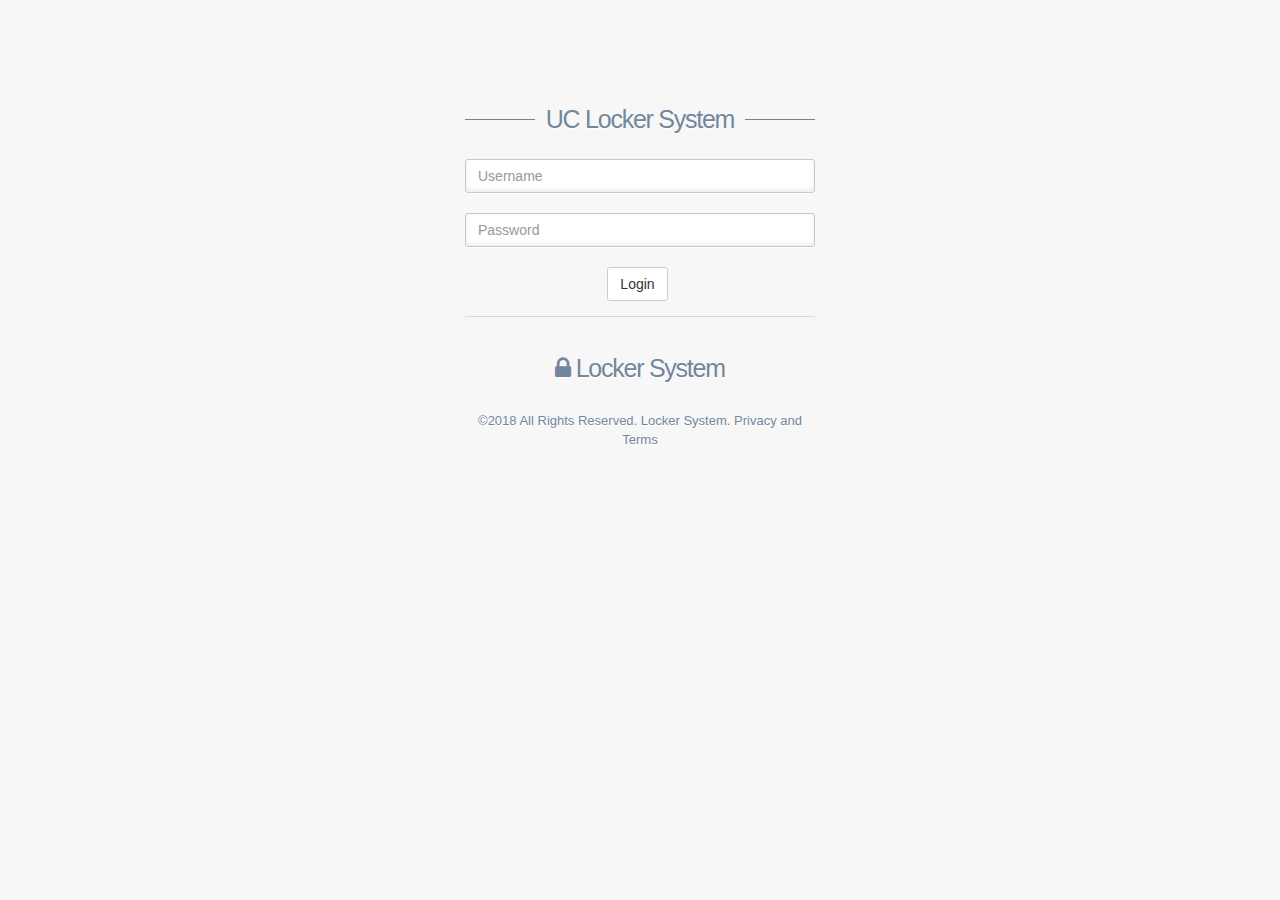
==== commit 73fad258: "New Update" ====
--- a/view/index.html
+++ b/view/index.html
@@ -2,112 +2,54 @@
 <!DOCTYPE html>
 <html lang="en">
 <head>
-    <meta charset="UTF-8">
-    <meta name="viewport" content="width=device-width, initial-scale=1.0">
-    <meta http-equiv="X-UA-Compatible" content="ie=edge">
-    <title>Locker System</title>
-    <link rel="stylesheet" href="assets/css/bs.css">
-    <link rel="stylesheet" href="assets/css/fa.css">
-    <link rel="stylesheet" href="assets/css/progress.css">
-    <link rel="stylesheet" href="assets/css/animate.css">
-    <link rel="stylesheet" href="assets/css/custom.css">
+  <meta charset="UTF-8">
+  <meta name="viewport" content="width=device-width, initial-scale=1.0">
+  <meta http-equiv="X-UA-Compatible" content="ie=edge">
+  <title>Locker System</title>
+  <link rel="stylesheet" href="assets/css/bs.css">
+  <link rel="stylesheet" href="assets/css/fa.css">
+  <link rel="stylesheet" href="assets/css/progress.css">
+  <link rel="stylesheet" href="assets/css/animate.css">
+  <link rel="stylesheet" href="assets/css/custom.css">
 </head>
 <body class="login">
-    <a href="" class="hiddenanchor" id="signup"></a>
-    <a class="hiddenanchor" id="signin"></a>
+  <a href="" class="hiddenanchor" id="signup"></a>
+  <a class="hiddenanchor" id="signin"></a>
+  
+  <div class="login_wrapper">
+    <div class="animate form login_form">
+      <section class="login_content">
+        <form method="post">
+          <h1>UC Locker System</h1>
+          <div>
+            <input type="text" class="form-control" placeholder="Username" required="" name="username" />
+          </div>
+          <div>
+            <input type="password" class="form-control" placeholder="Password" required="" name="password" />
+          </div>
+          <div>
+            <button class="btn btn-default submit" name="login" type="submit">Login</button>
+          </div>
+          <div class="clearfix">
 
-    <div class="login_wrapper">
-        <div class="animate form login_form">
-          <section class="login_content">
-            <form method="post">
-              <h1>Login Form</h1>
-              <div>
-                <input type="text" class="form-control" placeholder="Username" required="" name="username" />
-              </div>
-              <div>
-                <input type="password" class="form-control" placeholder="Password" required="" name="password" />
-              </div>
-              <div>
-              <button class="btn btn-default submit" name="login" type="submit">Login</button>
-                <a class="reset_pass" href="#">Lost your password?</a>
-              </div>
-
-              <div class="clearfix"></div>
-
-              <div class="separator">
-                <p class="change_link">New to site?
-                  <a href="#signup" class="to_register"> Create Account </a>
-                </p>
-
-                <div class="clearfix"></div>
-                <br />
-
-                <div>
-                <h1><i class="fa fa-lock"></i> Locker System</h1>
-                <p>©2018 All Rights Reserved. Locker System. Privacy and Terms</p>
-                </div>
-              </div>
-            </form>
-          </section>
-          <!-- PHP -->
-                    <!-- END -->
-        </div>
-
-        <div id="register" class="animate form registration_form">
-          <section class="login_content">
-            <form method="post">
-              <h1>Create Account</h1>
-              <div>
-                <input type="text" class="form-control" placeholder="Username" required="" name="username" />
-              </div>
-              <div>
-                <input type="password" class="form-control" placeholder="Password" required="" name="password"/>
-              </div>
-              <div>
-                  <input type="text" class="form-control" placeholder="Firstname" required="" name="firstname"/>
-              </div>
-              <div>
-                <input type="text" class="form-control" placeholder="Lastname" required="" name="lastname"/>
-              </div>
-              <div>
-                    <select name="dept_code" class="form-control" style="margin-bottom:5%" required="">
-                      <option value="" disabled selected>Course</option>
-                     <option value=1 >BSIT</option><option value=2 >BSBA</option>                    </select>
-                   
-              </div>
-              <div >
-                    <select name="yearlevel"  class="form-control" required="">
-                      <option value="" disabled selected>Year Level</option>
-                      <option value="1">1</option>
-                      <option value="2">2</option>
-                      <option value="3">3</option>
-                      <option value="4">4</option>
-                    </select>
-              </div>
-              <div>
-                <button class="btn btn-default submit" name="register" type="submit" style="margin-top:5%">Submit</button>
-              </div>
-
-              <div class="clearfix"></div>
-
-              <div class="separator">
-                <p class="change_link">Already a member ?
-                  <a href="#signin" class="to_register"> Log in </a>
-                </p>
-
-                <div class="clearfix"></div>
-                <br />
-
-                <div>
-                  <h1><i class="fa fa-paw"></i> Locker System</h1>
-                  <p>©2018 All Rights Reserved. Locker System. Privacy and Terms</p>
-                </div>
-              </div>
-            </form>
-          </section>
-        </div>
-      </div>
+          </div>
+          <div class="separator">
+            <div class="clearfix"></div>
+            <br />
+            <div>
+              <h1><i class="fa fa-lock"></i> Locker System</h1>
+              <p>©2018 All Rights Reserved. Locker System. Privacy and Terms</p>
+            </div>
+          </div>
+        </form>
+      </section>
+      <!-- PHP -->
+      <!-- END -->
     </div>
-    <!-- PHP -->
-    </body>
+  </div>
+</div>
+<!-- PHP -->
+<script src="assets/js/angular.min.js"></script>
+<script src="assets/js/angular-route.js"></script>
+</body>
 </html>